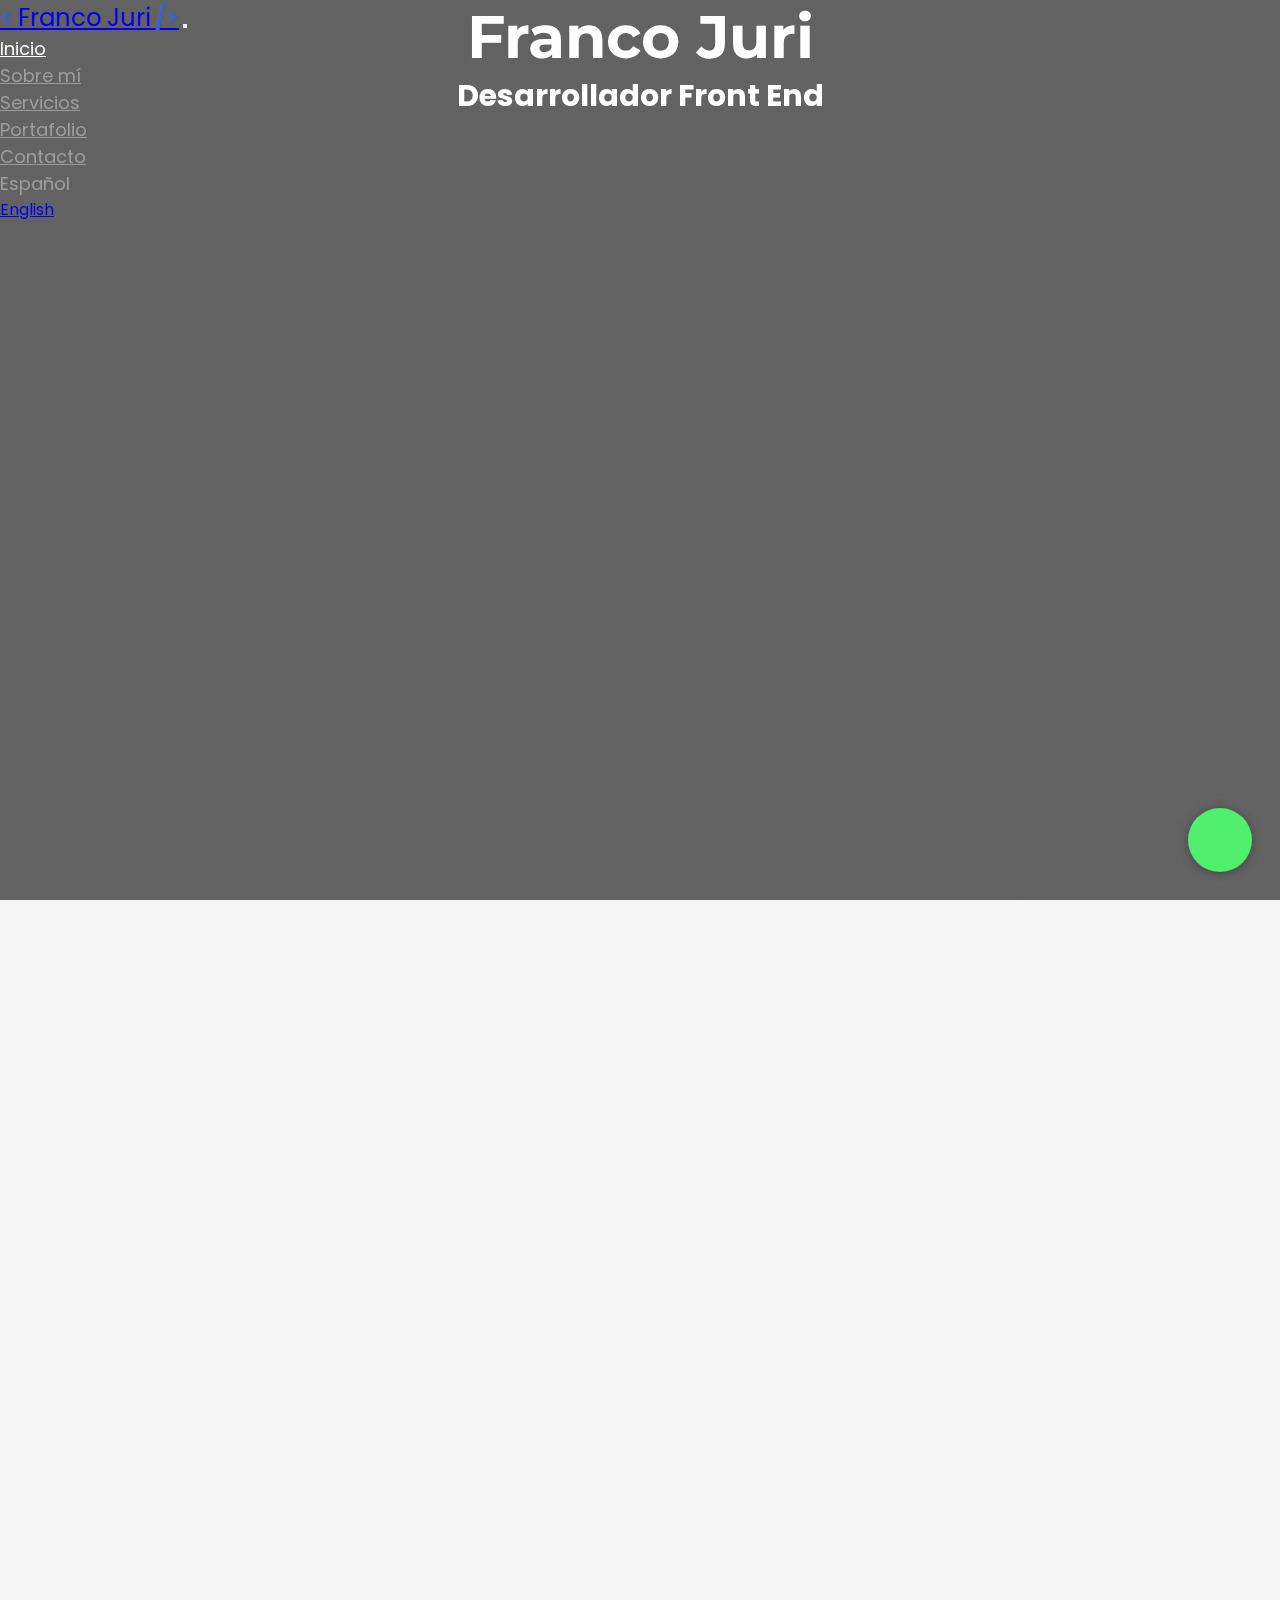
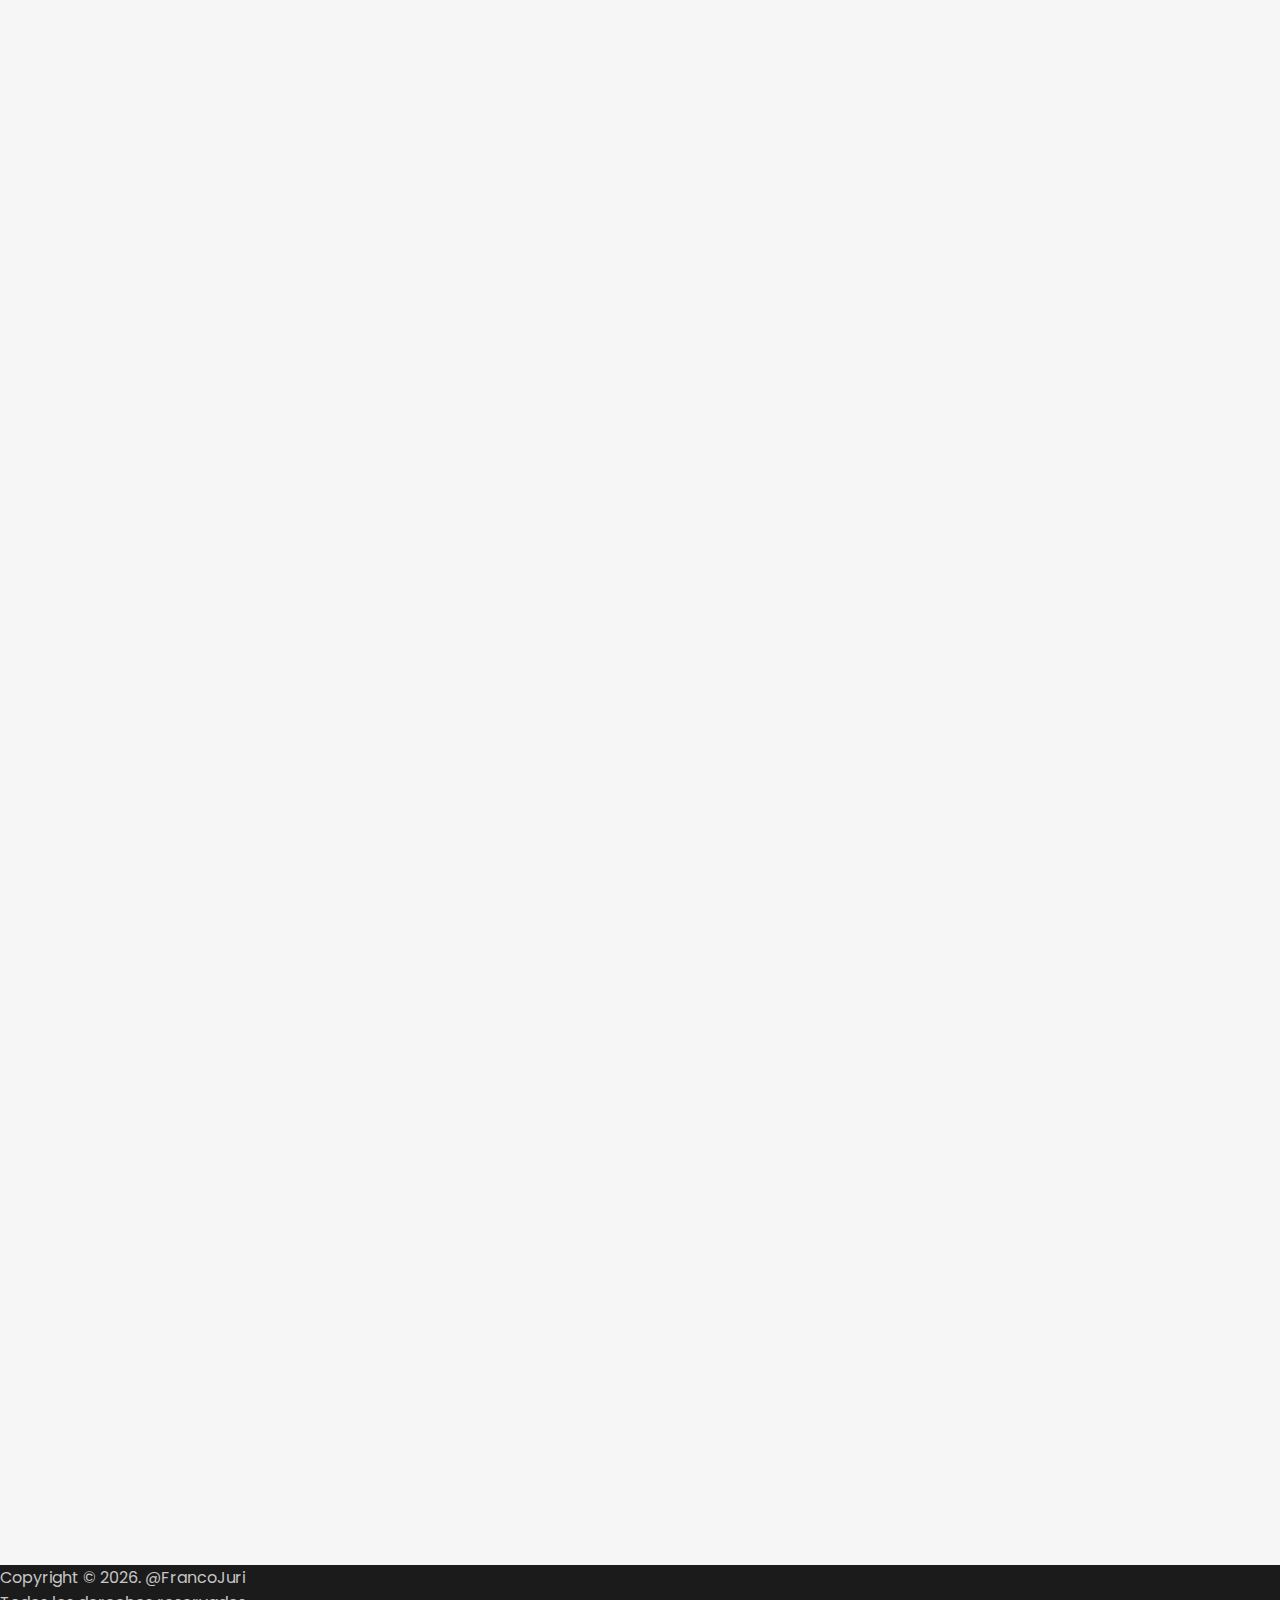
==== index.html @ 9f73cd5a "whatsapp-button added and responsive fixed" ====
<!DOCTYPE html>
<html lang="es">
<head>
    <meta charset="UTF-8">
    <meta http-equiv="X-UA-Compatible" content="IE=edge">
    <meta name="viewport" content="width=device-width, initial-scale=1.0">
    <meta name="description" content="Soy un desarrollador web actualmente disponible para trabajos como freelancer. Apoyo a diseñadores, empresas y emprendedores a dar vida a sus ideas.">
    <meta name="author" content="Franco Juri">
    <meta name="copyright" content="Copyright © 2022. Franco Juri">
    <meta property="og:description" content="Soy un desarrollador web actualmente disponible para trabajos como freelancer. Apoyo a diseñadores, empresas y emprendedores a dar vida a sus ideas.">
    <meta property="og:title" content="Franco Juri | Portafolio">
    <meta property="og:type" content="website">
    <meta property="og:image" content="./assets/images/web-image.jpg">
    <meta property="og:url" content="https://francojuri.github.io/">
    <title>Franco Juri | Portafolio</title>
    <script type="text/javascript" src="https://cdn.jsdelivr.net/npm/@emailjs/browser@3/dist/email.min.js"></script>
    <script type="text/javascript">
      emailjs.init('hNlKkEaOsvDT7BUJj')
    </script>
    <link href="https://cdn.jsdelivr.net/npm/bootstrap@5.2.0-beta1/dist/css/bootstrap.min.css" rel="stylesheet" integrity="sha384-0evHe/X+R7YkIZDRvuzKMRqM+OrBnVFBL6DOitfPri4tjfHxaWutUpFmBp4vmVor" crossorigin="anonymous">
    <link href="https://unpkg.com/aos@2.3.1/dist/aos.css" rel="stylesheet">
    <link rel="stylesheet" href="./styles/styles.css">
    <link rel="preconnect" href="https://fonts.googleapis.com">
    <link rel="preconnect" href="https://fonts.gstatic.com" crossorigin>
    <link href="https://fonts.googleapis.com/css2?family=Karla:wght@200&family=Montserrat:wght@700&family=Nunito:wght@600&family=Poppins:wght@400;600&display=swap" rel="stylesheet">
    <script src="https://kit.fontawesome.com/aee12bea99.js" crossorigin="anonymous"></script>
    <link rel="shortcut icon" href="../assets/icons/favicon16.png" type="image/x-icon" sizes="16x16"/>
    <link rel="shortcut icon" href="../assets/icons/favicon32.png" type="image/x-icon" sizes="32x32"/>
</head>

<body class="scrollspy-example" data-bs-spy="scroll" data-bs-target=".navbar" data-bs-root-margin="0px 0px -40%">

  <a id="whatsapp-fixed-btn" href="https://wa.link/inrbh8" target="_blank">
    <i class="fab fa-whatsapp"></i>
  </a>
    
  <!-- Header -->
    
    <header id="home">

      <nav class="navbar navbar-expand-lg navbar-dark fixed-top">
        <div class="container navbar-container">
          <a class="navbar-brand poppins-font text-white" href="#home" data-aos="fade-down" data-aos-delay="0" data-aos-duration="500">Franco Juri</a>
          <button data-aos="fade-down" data-aos-duration="500" class="navbar-toggler" type="button" data-bs-toggle="collapse" data-bs-target="#navbarNavDropdown" aria-controls="navbarNavDropdown" aria-expanded="false" aria-label="Toggle navigation">
            <span class="navbar-toggler-icon"></span>
          </button>
          <div class="collapse navbar-collapse" id="navbarNavDropdown">
            <ul class="navbar-nav">
              <li class="nav-item" data-aos="fade-down" data-aos-delay="100" data-aos-duration="500">
                <a class="nav-link active" aria-current="page" href="#home">Inicio</a>
              </li>
              <li class="nav-item" data-aos="fade-down" data-aos-delay="200" data-aos-duration="500">
                <a class="nav-link" href="#about">Sobre mí</a>
              </li>
              <li class="nav-item" data-aos="fade-down" data-aos-delay="300" data-aos-duration="500"> 
                <a class="nav-link" href="#services">Servicios</a>
              </li>
              <li class="nav-item" data-aos="fade-down" data-aos-delay="400" data-aos-duration="500">
                <a class="nav-link" href="#portfolio">Portafolio</a>
              </li>
              <li class="nav-item" data-aos="fade-down" data-aos-delay="500" data-aos-duration="500">
                <a class="nav-link" href="#contact">Contacto</a>
              </li>
              <li class="nav-item dropdown poppins-font" data-aos="fade-down" data-aos-delay="600" data-aos-duration="500">
                <div class="nav-link dropdown-toggle dropdown-center" href="#" id="navbarDropdown" role="button" data-bs-toggle="dropdown" aria-expanded="false">
                  Español
                </div>
                <ul class="dropdown-menu" aria-labelledby="navbarDropdown">
                  <a href="/en/" class="dropdown-item pointer">English</a>
                </ul>
              </li>
            </ul>
          </div>
        </div>
      </nav>

      <div class="presentation d-flex flex-column justify-content-center align-items-center">
      
          <h1 class="mb-0" data-aos="zoom-in" data-aos-duration="800" data-aos-delay="200">Franco Juri</h1>
          <h2 data-aos="fade-up" data-aos-delay="400" data-aos-duration="800">Desarrollador Front End</h2>
          
      </div>

    </header>

    <!-- About Section -->

    <section id="about" class="container">

      <div class="about-me" data-aos="fade-up" data-aos-duration="800">
        <h2 class="montserrat-font text-center mx-auto mb-0">Sobre mí</h2>
        <p class="container poppins-font text-center mt-3 mb-2 mx-auto">Soy un desarrollador web actualmente disponible para trabajos como freelancer. Apoyo a diseñadores, empresas y emprendedores a dar vida a sus ideas.</p>
        <p class="container poppins-font text-center mx-auto mb-0">
          Estoy constantemente capacitándome y aprendiendo nuevas tecnologías de forma autodidacta con el objetivo de poder ayudarte a mejorar el rendimiento y la experiencia de usuario en tus aplicaciones web.
        </p>
      </div>
      
      <div class="my-skills mt-4 mx-auto">
        <h3 class="montserrat-font text-center mx-auto" data-aos="fade-up" data-aos-duration="800">Mis Habilidades</h3>
        <div class="skills-container mt-4">

          <div class="skills-item" data-aos="fade-up" data-aos-duration="800">
            <i class="fa fa-brands fa-html5" style="color: #e34f26;"></i>
            <span>HTML5</span>
          </div>
          
          <div class="skills-item" data-aos="fade-up" data-aos-duration="800">
            <i class="fab fa-brands fa-css3-alt" style="color: #1C88C7;"></i>
            <span>CSS</span>
          </div>

          <div class="skills-item" data-aos="fade-up" data-aos-duration="800">
            <img src="./assets/icons/javascript.svg" alt="JavaScript">
            <span>JavaScript</span>
          </div>

          <div class="skills-item" data-aos="fade-up" data-aos-duration="800">
            <i class="fab fa-brands fa-sass" style="color: #CE679A;"></i>
            <span>Sass</span>
          </div>

          <div class="skills-item" data-aos="fade-up" data-aos-duration="800">
            <i class="fab fa-brands fa-less" style="color: #003F71;"></i>
            <span>LESS</span>
          </div>

          <div class="skills-item" data-aos="fade-up" data-aos-duration="800"> 
            <i class="fab fa-brands fa-bootstrap" style="color: #673AB7;"></i>
            <span>Bootstrap</span>
          </div>

          <div class="skills-item" data-aos="fade-up" data-aos-duration="800"> 
            <i class="fab fa-brands fa-react" style="color: #61DBFB;"></i>
            <span>React</span>
          </div>

          <div class="skills-item" data-aos="fade-up" data-aos-duration="800">
            <img src="./assets/icons/redux.svg" alt="Redux">
            <span>Redux</span>
          </div>

          <div class="skills-item" data-aos="fade-up" data-aos-duration="800">
            <i class="fab fa-brands fa-git-alt" style="color: #F05030;"></i>
            <span>Git</span>
          </div>

        </div>
      </div>
      
    </section>

    <!-- Services -->

    <section id="services" class="container">
      <h2 class="montserrat-font text-center mx-auto mb-5" data-aos="fade-up" data-aos-duration="800">Servicios</h2>

      <div class="services-container">

        <div data-aos="fade-up" data-aos-duration="800">
          <div class="services-item h-100">
            <i class="fas fa-mobile-alt"></i>
            <h3>Diseño Web Adaptable</h3>
            <p>Su sitio web se mostrará correctamente en cualquier dispositivo, incluidas las computadoras de escritorio, tabletas y teléfonos móviles.</p>
          </div>
        </div>

        <div data-aos="fade-up" data-aos-duration="800">
          <div class="services-item h-100">
            <i class="fas fa-pencil-ruler"></i>
            <h3>Diseño Creativo</h3>
            <p>Un diseño web bueno y atractivo te ayuda a mantener a tus clientes potenciales en tu sitio, que es la cara digital de tu negocio.</p>
          </div>
        </div>

        <div data-aos="fade-up" data-aos-duration="800">
          <div class="services-item h-100">
            <i class="fas fa-code"></i>
            <h3>Desarrollo</h3>
            <p>Conozco la importancia del diseño web y te ayudaré a crear un sitio web que te encantará.</p>
          </div>
        </div>
        
        <div data-aos="fade-up" data-aos-duration="800">
          <div class="services-item h-100">
            <i class="fas fa-thumbs-up"></i>
            <h3>Integracion de Redes Sociales</h3>
            <p>Hay muchas redes sociales, y puedo ayudarte a promover tu presencia en ellas en tu sitio web.</p>
          </div>
        </div>

        <div data-aos="fade-up" data-aos-duration="800">
          <div class="services-item h-100">
            <i class="fas fa-tachometer-alt"></i>
            <h3>Rendimiento</h3>
            <p>Retener a los usuarios es crucial para mejorar las conversiones. Crearé sitios de alto rendimiento para ayudarte a atraer y retener a los usuarios.</p>
          </div>
        </div>

        <div data-aos="fade-up" data-aos-duration="800">
          <div class="services-item h-100">
            <i class="fas fa-crosshairs"></i>
            <h3>SEO</h3>
            <p>Optimizaré su sitio web con una estrategia inteligente de optimización de motores de búsqueda para generar clientes potenciales.</p>
          </div>
        </div>

      </div>

    </section>

    <!-- Portfolio -->

    <section id="portfolio" class="container">
      <h2 class="montserrat-font text-center mx-auto mb-5" data-aos="fade-up" data-aos-duration="800">Portafolio</h2>

      <div class="projects-container">

        <div class="project" data-aos="fade-up" data-aos-duration="800">

          <div class="project-info">
  
            <div class="d-flex flex-column gap-2">
              <h4 class="mb-0">Free Games</h4>
              <div class="d-flex gap-3 justify-content-lg-start align-items-lg-start justify-content-center align-items-center">
                <i class="fab fa-brands fa-react" style="color: #61DBFB;"></i>
                <img src="./assets/icons/javascript.svg" style="height: 30px; width: 30px;" alt="JavaScript">
                <i class="fa fa-brands fa-html5" style="color: #e34f26;"></i>
                <i class="fab fa-brands fa-css3-alt" style="color: #1C88C7;"></i>
                <i class="fab fa-brands fa-bootstrap" style="color: #673AB7;"></i>
              </div>
            </div>
  
            <p class="mb-0">Web app que muestra muchos juegos gratis usando la API de <a href="https://FreeToGame.com" target="_blank">FreeToGame.com</a>. Este sitio utiliza la autenticacion de Firebase.</p>
  
            <div class="d-flex gap-4">
              <a class="btn demo-btn" href="https://freegames.francojuri.com/" target="_blank">
                Ver la Web
              </a>
              <a class="repo-btn" href="https://github.com/FrancoJuri/react-FreeGamesApp" target="_blank">Repo</a>
            </div>
  
          </div>
  
          <img class="project-img free-games-img" src="" alt="Free Games">
  
        </div>

        <div class="project" data-aos="fade-up" data-aos-duration="800"> 
  
          <div class="project-info order-2">
  
            <div class="d-flex flex-column gap-2">
              <h4 class="mb-0">Gif Expert App</h4>
              <div class="d-flex gap-3 justify-content-lg-start align-items-lg-start justify-content-center align-items-center">
                <i class="fab fa-brands fa-react" style="color: #61DBFB;"></i>
                <img src="./assets/icons/javascript.svg" style="height: 30px; width: 30px;" alt="JavaScript">
                <i class="fa fa-brands fa-html5" style="color: #e34f26;"></i>
                <i class="fab fa-brands fa-css3-alt" style="color: #1C88C7;"></i>
              </div>
            </div>
  
            <p class="mb-0">Web app que muestra gifs según búsqueda utilizando la API de <a href="https://giphy.com/" target="_blank">Giphy.com</a>. Esta web cuenta con paginación y historial de búsqueda.</p>
  
            <div class="d-flex gap-4">
              <a class="btn demo-btn" href="https://gifexpert.francojuri.com/" target="_blank">
                Ver la Web
              </a>
              <a class="repo-btn" href="https://github.com/FrancoJuri/React-Gif-Expert-App" target="_blank">Repo</a>
            </div>
  
          </div>
  
          <img class="project-img gif-expert-app-generator-img" src="" alt="Gif Expert App">
  
        </div>
  
        <div class="project" data-aos="fade-up" data-aos-duration="800">
  
          <div class="project-info">
  
            <div class="d-flex flex-column gap-2">
              <h4 class="mb-0">Weather App</h4>
              <div class="d-flex gap-3 justify-content-lg-start align-items-lg-start justify-content-center align-items-center">
                <img src="./assets/icons/javascript.svg" style="height: 30px; width: 30px;" alt="JavaScript">
                <i class="fa fa-brands fa-html5" style="color: #e34f26;"></i>
                <i class="fab fa-brands fa-css3-alt" style="color: #1C88C7;"></i>
                <i class="fab fa-brands fa-bootstrap" style="color: #673AB7;"></i>
              </div>
            </div>
  
            <p class="mb-0">Web app que muestra el clima y sus características en tu ciudad. También puedes buscar el clima de otras ciudades.</p>
  
            <div class="d-flex gap-4">
              <a class="btn demo-btn" href="https://weather.francojuri.com/" target="_blank">
                Ver la Web
              </a>
              <a class="repo-btn" href="https://github.com/FrancoJuri/weather-app" target="_blank">Repo</a>
            </div>
  
          </div>
  
          <img class="project-img weather-app-img" src="" alt="Weather App">
  
        </div>
  
        <div class="project" data-aos="fade-up" data-aos-duration="800"> 
  
          <div class="project-info order-2">
  
            <div class="d-flex flex-column gap-2">
              <h4 class="mb-0">Todo App</h4>
              <div class="d-flex gap-3 justify-content-lg-start align-items-lg-start justify-content-center align-items-center">
                <i class="fab fa-brands fa-react" style="color: #61DBFB;"></i>
                <img src="./assets/icons/javascript.svg" style="height: 30px; width: 30px;" alt="JavaScript">
                <i class="fa fa-brands fa-html5" style="color: #e34f26;"></i>
                <i class="fab fa-brands fa-css3-alt" style="color: #1C88C7;"></i>
                <i class="fab fa-brands fa-bootstrap" style="color: #673AB7;"></i>
              </div>
            </div>
  
            <p class="mb-0">Web app útil para organizar tus tareas diariamente. Puedes ver tus tareas activas y completadas en esta web.</p>
  
            <div class="d-flex gap-4">
              <a class="btn demo-btn" href="https://todo.francojuri.com/" target="_blank">
                Ver la Web
              </a>
              <a class="repo-btn" href="https://github.com/FrancoJuri/react-todo-app" target="_blank">Repo</a>
            </div>
  
          </div>
  
          <img class="project-img todo-app-img" src="" alt="Todo App">
  
        </div>

      </div>

    </section>

    <div data-aos="fade-up" data-aos-duration="800" class="container more-projects-container mt-0 mt-lg-5">
      <a href="https://github.com/FrancoJuri?tab=repositories" target="_blank" class="p-3">
        Ver Todos los Proyectos en Github
      </a>
    </div>

    <!--CONTACT-->
    
    <section id="contact" class="container">

      <div data-aos="fade-up" data-aos-duration="800">
        <h2 class="montserrat-font text-center mx-auto mb-0">Contáctame</h2>
        <p class="poppins-font text-center mt-3 mx-auto mb-0">
          Siempre disponible para trabajos como freelancer para el proyecto adecuado.
        </p>
        <p class="poppins-font fw-bold text-center mx-auto mb-0 mt-1">
          ¡No dudes en contactarme!
        </p>
      </div>

      <div class="info-container mt-4">

        <a href="mailto:franco.developercontact@gmail.com" data-aos="fade-up" data-aos-duration="800">
          <div class="info-item">
            <i class="fas fa-paper-plane"></i>
            <h3>Contáctame</h3>
          </div>
        </a>

        <a href="https://www.linkedin.com/in/francojuri/" target="_blank" data-aos="fade-up" data-aos-duration="800">
          <div class="info-item">
            <i class="fab fa-linkedin"></i>
            <h3>LinkedIn</h3>
          </div>
        </a>

        <a href="https://github.com/FrancoJuri" target="_blank" data-aos="fade-up" data-aos-duration="800">
          <div class="info-item">
            <i class="fab fa-github"></i>
            <h3>Github</h3>
          </div>
        </a>

      </div>

    </section>

    <footer class="d-flex justify-content-center align-items-center py-4">
      <p class="container mb-0 text-center poppins-font">
        Copyright &copy; <span id="copyright-year"></span>. <a href="https://github.com/FrancoJuri" target="_blank">@FrancoJuri</a> 
        <br>
        Todos los derechos reservados
      </p>
    </footer>

    <script src="https://cdn.jsdelivr.net/npm/bootstrap@5.2.0-beta1/dist/js/bootstrap.bundle.min.js" integrity="sha384-pprn3073KE6tl6bjs2QrFaJGz5/SUsLqktiwsUTF55Jfv3qYSDhgCecCxMW52nD2" crossorigin="anonymous"></script>
    <script src="https://unpkg.com/aos@2.3.1/dist/aos.js"></script>
    <script>
      AOS.init({
        once: true,
      });
    </script>
    <script src="./js/app.js"></script>
</body>
</html>
---- styles/styles.css ----
* {
  margin: 0;
  padding: 0;
  box-sizing: border-box;
}

body {
  scroll-behavior: smooth;
  background-color: #f6f6f6;
}

html, body {
  font-size: 16px;
}

body::-webkit-scrollbar {
  width: 0.625rem;
  height: 0.5rem;
}

body::-webkit-scrollbar-thumb {
  background: #606060;
  border-radius: 0.5rem;
}

body::-webkit-scrollbar-thumb:hover {
  background: rgb(133, 133, 133);
}

#whatsapp-fixed-btn {
  display: flex;
  justify-content: center;
  align-items: center;
  position: fixed;
  font-size: 2.5em;
  width: 4rem;
  height: 4rem;
  right: 1.75rem;
  bottom: 1.75rem;
  border-radius: 50%;
  background-color: #50F06C;
  color: white;
  text-align: center;
  z-index: 100;
  box-shadow: 0px 1px 10px rgba(0, 0, 0, 0.3);
  text-decoration: none;
  transition: 0.25s;
}

#whatsapp-fixed-btn:hover {
  color: #50F06C;
  background-color: white;
}

.montserrat-font {
  font-family: "Montserrat", sans-serif;
}

.poppins-font {
  font-family: "Poppins", sans-serif;
}

.pointer {
  cursor: pointer;
}

header {
  min-height: 100vh;
  max-height: 100vh;
  position: relative;
  overflow: hidden;
  background-image: linear-gradient(rgba(0, 0, 0, 0.6), rgba(0, 0, 0, 0.6)), url("../assets/images/background-image.webp");
  background-size: cover;
  background-position: center;
  background-attachment: fixed;
}
header .presentation {
  width: 100%;
  height: 100%;
  top: 0;
  right: 0;
  position: absolute;
  text-align: center;
}
header .presentation h2 {
  color: white;
  font-family: "Poppins", sans-serif;
  font-size: 1.875rem;
}
header .presentation h1 {
  color: white;
  font-size: 3.75em;
  font-family: "Montserrat", sans-serif;
}

@keyframes fadeIn {
  from {
    opacity: 0.0000001;
  }
  to {
    opacity: 1;
  }
}
.navbar {
  transition: all 300ms;
}
.navbar .navbar-brand {
  font-size: 1.5em;
}
.navbar .navbar-brand::before {
  content: "< ";
  color: #4062bb;
  font-weight: bold;
}
.navbar .navbar-brand::after {
  content: " />";
  color: #4062bb;
  font-weight: bold;
}
.navbar .nav-link {
  color: #9d9d9d;
  font-family: "Poppins";
  font-weight: 400;
  font-size: 1.125em;
  transition: all 250ms;
}
.navbar .nav-link:hover {
  color: white;
}
.navbar .navbar-nav {
  gap: 0.75rem;
}
.navbar .navbar-collapse {
  justify-content: flex-end;
}
.navbar .active {
  color: white;
}
.navbar .dropdown-menu {
  --bs-dropdown-min-width: none;
  animation: fadeIn 250ms forwards;
}

section {
  padding-top: 5.95rem;
  padding-bottom: 5.95rem;
}
section h2 {
  font-size: 2.5em;
}

#about {
  padding-top: 5.625rem;
}
#about .about-me p {
  font-size: 1.125em;
  line-height: 2rem;
}
#about .about-me h2::after {
  content: "";
  display: block;
  width: 12.1875rem;
  height: 0.3125rem;
  background: #4062bb;
  margin: 0.625rem auto 1.25rem;
}
#about .my-skills h3 {
  font-size: 1.875em;
}
#about .my-skills .skills-container {
  display: flex;
  flex-wrap: wrap;
  gap: 1.5rem;
  justify-content: center;
  align-items: center;
}
#about .my-skills .skills-item {
  width: 12.5rem;
  display: flex;
  flex-direction: column;
  justify-content: center;
  align-items: center;
  gap: 1.25rem;
  padding: 2.125rem;
  background-color: #eaeaea;
}
#about .my-skills .skills-item span {
  font-size: 1.125em;
  font-family: "Poppins", sans-serif;
  font-weight: 600;
}
#about .my-skills .skills-item svg {
  font-size: 3.125em;
}

#services h2::after {
  content: "";
  display: block;
  width: 11.25rem;
  height: 0.3125rem;
  background: #4062bb;
  margin: 0.625rem auto 1.25rem;
}
#services .services-container {
  display: grid;
  grid-template-columns: repeat(3, 1fr);
  gap: 1.5rem;
}
#services .services-item {
  display: flex;
  flex-direction: column;
  justify-content: flex-start;
  align-items: center;
  border-bottom: 0.3125rem solid transparent;
  padding: 1.25rem;
  background-color: #eaeaea;
  transition: all 350ms ease;
}
#services .services-item:hover {
  border-bottom-color: #4062bb;
}
#services .services-item:hover svg {
  color: #4062bb;
}
#services .services-item svg {
  margin: 1.25rem 0rem;
  font-size: 3.125rem;
  transition: all 350ms ease;
}
#services .services-item h3 {
  font-size: 1.375rem;
  font-family: "Poppins", sans-serif;
  font-weight: 600;
  text-align: center;
  margin-bottom: 0.9375rem;
}
#services .services-item p {
  font-family: "Poppins", sans-serif;
  font-size: 1.125em;
  margin-bottom: 0;
  text-align: center;
}

#portfolio h2::after {
  content: "";
  display: block;
  width: 11.5625rem;
  height: 0.3125rem;
  background: #4062bb;
  margin: 0.625rem auto 1.25rem;
}
#portfolio .projects-container {
  display: flex;
  flex-direction: column;
  gap: 11.25rem;
}
#portfolio .project {
  display: flex;
  flex-flow: row nowrap;
  gap: 5rem;
}
#portfolio .project .project-img {
  width: 60%;
  height: auto;
  border-radius: 0.75rem;
  box-shadow: 0 13px 27px -5px hsla(240deg, 30%, 28%, 0.25), 0 8px 16px -8px hsla(0deg, 0%, 0%, 0.3), 0 -6px 16px -6px hsla(0deg, 0%, 0%, 0.03);
  order: 1;
}
#portfolio .project-info {
  display: flex;
  flex-direction: column;
  justify-content: flex-start;
  align-items: flex-start;
  gap: 1.25rem;
  width: 40%;
}
#portfolio .project-info h4 {
  font-family: "Poppins", sans-serif;
  font-weight: 600;
  font-size: 1.875em;
}
#portfolio .project-info p {
  font-family: "Poppins", sans-serif;
  font-size: 1.125em;
}
#portfolio .project-info p a {
  color: rgb(33, 37, 41);
}
#portfolio .project-info svg {
  font-size: 2rem;
}
#portfolio .demo-btn {
  border-radius: 0px;
  border: 2px solid #4062bb;
  font-family: "Poppins", sans-serif;
  transition: all 200ms !important;
  color: #4062bb;
  font-weight: 600;
}
#portfolio .demo-btn:hover {
  background: #4062bb;
  color: white;
}
#portfolio .repo-btn {
  font-family: "Poppins", sans-serif;
  color: #4062bb;
  font-weight: 600;
  border: none;
  background-color: transparent;
  text-decoration: none;
  display: flex;
  align-items: center;
}

.more-projects-container {
  display: flex;
  justify-content: center;
  align-items: center;
}
.more-projects-container a {
  text-decoration: none;
  text-align: center;
  font-size: 1.5rem;
  background-color: #f6f6f6;
  border-radius: 0px;
  border: 2px solid #4062bb;
  font-family: "Poppins", sans-serif;
  transition: all 200ms !important;
  color: #4062bb;
  font-weight: 600;
}
.more-projects-container a:hover {
  background: #4062bb;
  color: white;
}

#contact {
  padding-bottom: 5.625rem;
}
#contact h2::after {
  content: "";
  display: block;
  width: 15.125rem;
  height: 0.3125rem;
  background: #4062bb;
  margin: 0.625rem auto 1.25rem;
}
#contact p {
  font-size: 1.25em;
  line-height: 1.875rem;
}
#contact a {
  text-decoration: none;
  color: rgb(33, 37, 41);
}
#contact .info-container {
  display: grid;
  justify-content: center;
  align-items: center;
  grid-template-columns: repeat(3, 1fr);
  gap: 1.5rem;
}
#contact .info-item {
  display: flex;
  flex-direction: column;
  justify-content: flex-start;
  align-items: center;
  border-bottom: 0.3125rem solid transparent;
  padding: 3.125rem;
  background-color: #eaeaea;
  transition: all 350ms ease;
}
#contact .info-item:hover {
  border-bottom-color: #4062bb;
}
#contact .info-item:hover svg {
  color: #4062bb;
}
#contact .info-item svg {
  margin: 1.25rem 0rem;
  font-size: 3.125rem;
  transition: all 350ms ease;
}
#contact .info-item h3 {
  font-size: 1.5rem;
  font-family: "Poppins", sans-serif;
  font-weight: 600;
  text-align: center;
  margin-bottom: 0.9375rem;
}

footer {
  background-color: #1B1B1B;
}
footer a {
  text-decoration: none;
  color: #c6c6c6;
}
footer a:hover {
  color: white;
}
footer p {
  font-size: 1em;
  color: #c6c6c6;
}

@media only screen and (max-width: 1200px) {
  #about .my-skills {
    width: 100%;
  }

  #services .services-container {
    grid-template-columns: repeat(2, 1fr);
  }
  #services .services-item h3 {
    font-size: 1.25rem;
  }
}
@media only screen and (max-width: 992px) {
  #portfolio .project {
    justify-content: center;
    align-items: center;
    flex-direction: column;
    gap: 2.5rem;
  }
  #portfolio .project .project-img {
    width: 100%;
  }
  #portfolio .project-info {
    justify-content: center;
    align-items: center;
    width: 100%;
    order: 2;
  }
  #portfolio .project-info h4 {
    text-align: center;
  }
  #portfolio .project-info p {
    text-align: center;
  }

  #contact .info-container {
    grid-template-columns: 1fr;
  }
}
@media only screen and (max-width: 767px) {
  #services .services-container {
    grid-template-columns: 1fr;
  }

  #portfolio .project .project-img {
    width: 15.625rem;
    height: 31.25rem;
    box-shadow: none;
  }
}
@media only screen and (max-width: 600px) {
  header .presentation h1 {
    font-size: 3.125em;
  }
  header .presentation h2 {
    font-size: 1.5em;
  }
}
@media only screen and (max-width: 475px) {
  section h2 {
    font-size: 2.25em;
  }

  #about .about-me h2::after {
    content: "";
    display: block;
    width: 11.25rem;
    height: 0.3125rem;
    background: #4062bb;
    margin: 0.625rem auto 1.25rem;
  }
  #about .my-skills h3 {
    font-size: 1.75em;
  }

  #services h2::after {
    content: "";
    display: block;
    width: 10rem;
    height: 0.3125rem;
    background: #4062bb;
    margin: 0.625rem auto 1.25rem;
  }

  #portfolio h2::after {
    content: "";
    display: block;
    width: 10.3125rem;
    height: 0.3125rem;
    background: #4062bb;
    margin: 0.625rem auto 1.25rem;
  }

  #contact h2::after {
    content: "";
    display: block;
    width: 13.625rem;
    height: 0.3125rem;
    background: #4062bb;
    margin: 0.625rem auto 1.25rem;
  }

  #whatsapp-fixed-btn {
    right: 1rem;
    bottom: 1rem;
    width: 3.75rem;
    height: 3.75rem;
  }

  html, body {
    font-size: 14px;
  }

  #contact p {
    font-size: 1.15rem;
  }
}
@media only screen and (max-width: 400px) {
  header .presentation h1 {
    font-size: 2.75em;
  }
  header .presentation h2 {
    font-size: 1.375em;
  }
}
@media only screen and (max-width: 340px) {
  section h2 {
    font-size: 1.875em;
  }

  #portfolio .project-info h4 {
    font-size: 1.5em;
  }

  #about .about-me h2::after {
    content: "";
    display: block;
    width: 9.375rem;
    height: 0.3125rem;
    background: #4062bb;
    margin: 0.625rem auto 1.25rem;
  }
  #about .my-skills h3 {
    font-size: 1.5em;
  }

  #services h2::after {
    content: "";
    display: block;
    width: 8.375rem;
    height: 0.3125rem;
    background: #4062bb;
    margin: 0.625rem auto 1.25rem;
  }

  #portfolio h2::after {
    content: "";
    display: block;
    width: 8.5rem;
    height: 0.3125rem;
    background: #4062bb;
    margin: 0.625rem auto 1.25rem;
  }

  #contact h2::after {
    content: "";
    display: block;
    width: 11.25rem;
    height: 0.3125rem;
    background: #4062bb;
    margin: 0.625rem auto 1.25rem;
  }

  .navbar .navbar-brand {
    font-size: 1.25em;
  }
}
@media only screen and (max-width: 303px) {
  header .presentation h1 {
    font-size: 2.375em;
  }
  header .presentation h2 {
    font-size: 1.25em;
  }

  #contact .info-item {
    padding: 2.25rem;
  }

  #portfolio .project .project-img {
    width: 13.125rem;
    height: 28.75rem;
  }
}

/*# sourceMappingURL=styles.css.map */
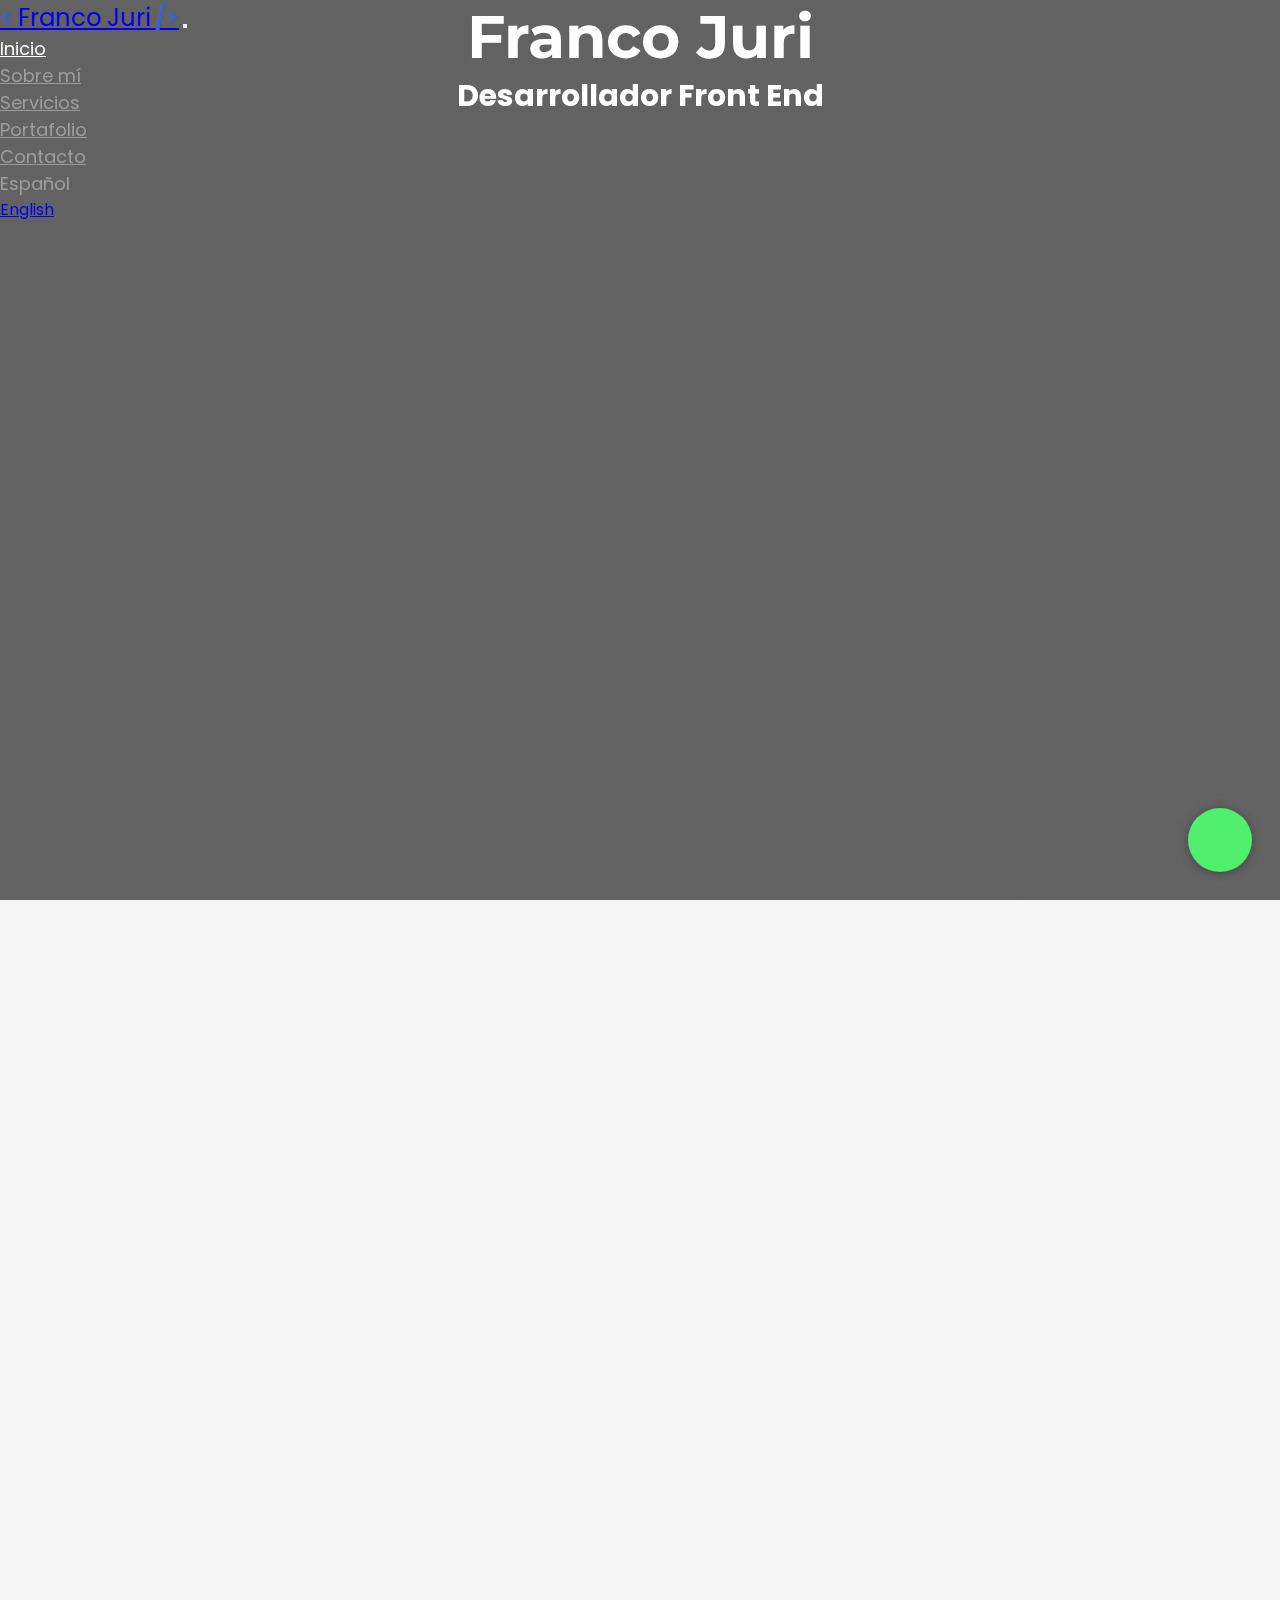
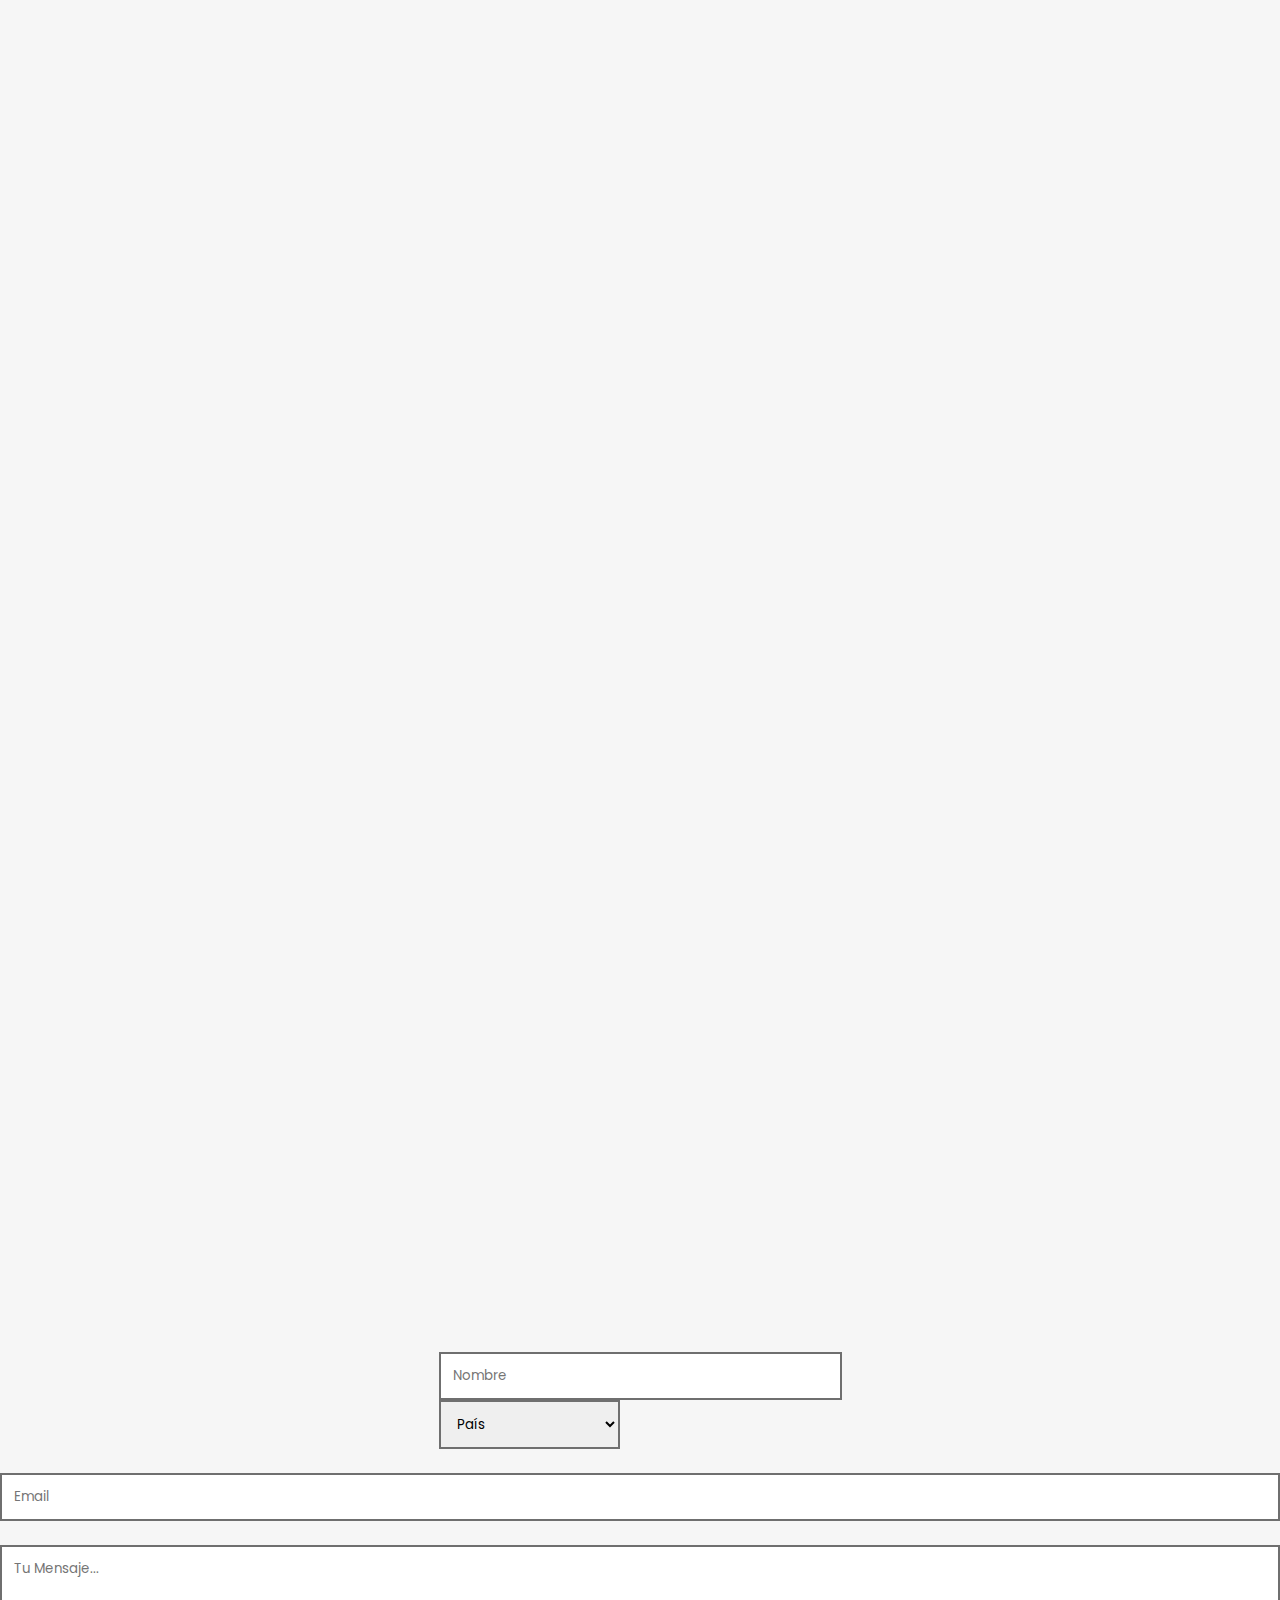
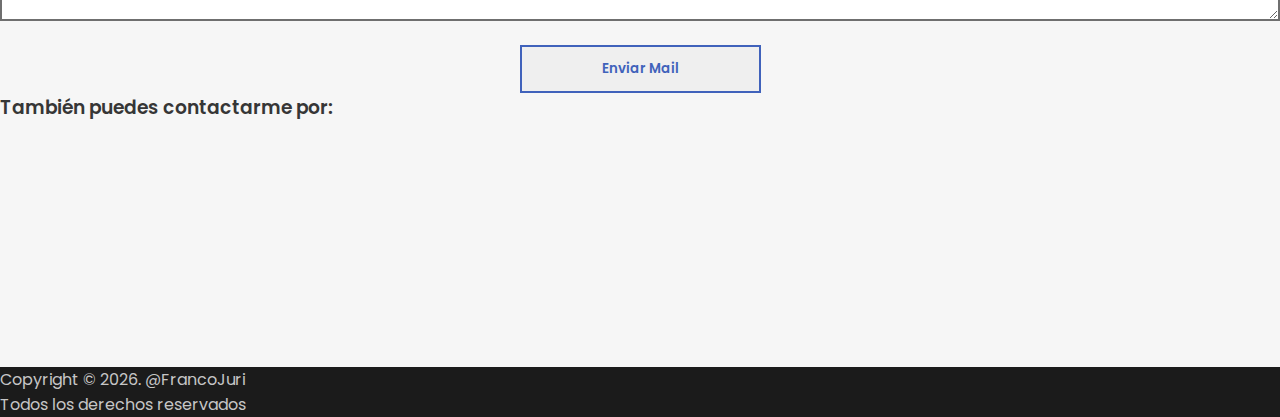
==== commit aa1e696b: "contact form added" ====
--- a/index.html
+++ b/index.html
@@ -357,12 +357,33 @@
         </p>
       </div>
 
+      <form class="contact-form m-auto mt-4 col-lg-8 col-12">
+
+        <div class="w-100 d-flex justify-content-between gap-3">
+          <input type="text" placeholder="Nombre" name="from_name" required>
+          <select name="country" required>
+            <option value="" selected disabled hidden>País</option>
+            <option>Argentina</option>
+            <option>Otro</option>
+          </select>
+        </div>
+      
+        <input type="email" placeholder="Email"  name="email_id" required>
+      
+        <textarea placeholder="Tu Mensaje..." name="message" required></textarea>
+      
+        <input class="btn" type="submit" value="Enviar Mail">
+
+      </form>
+      
+      <h3 class="text-center poppins-font container mt-5 mb-5">También puedes contactarme por:</h3>
+
       <div class="info-container mt-4">
 
-        <a href="mailto:franco.developercontact@gmail.com" data-aos="fade-up" data-aos-duration="800">
+        <a href="https://wa.link/inrbh8" target="_blank" data-aos="fade-up" data-aos-duration="800">
           <div class="info-item">
-            <i class="fas fa-paper-plane"></i>
-            <h3>Contáctame</h3>
+            <i class="fab fa-whatsapp"></i>
+            <h3>WhatsApp</h3>
           </div>
         </a>
 
@@ -391,6 +412,8 @@
         Todos los derechos reservados
       </p>
     </footer>
+
+    <div class="alerts-container"></div>
 
     <script src="https://cdn.jsdelivr.net/npm/bootstrap@5.2.0-beta1/dist/js/bootstrap.bundle.min.js" integrity="sha384-pprn3073KE6tl6bjs2QrFaJGz5/SUsLqktiwsUTF55Jfv3qYSDhgCecCxMW52nD2" crossorigin="anonymous"></script>
     <script src="https://unpkg.com/aos@2.3.1/dist/aos.js"></script>
--- a/styles/styles.css
+++ b/styles/styles.css
@@ -345,6 +345,10 @@
   background: #4062bb;
   margin: 0.625rem auto 1.25rem;
 }
+#contact h3 {
+  font-weight: 600;
+  color: #363636;
+}
 #contact p {
   font-size: 1.25em;
   line-height: 1.875rem;
@@ -388,6 +392,45 @@
   text-align: center;
   margin-bottom: 0.9375rem;
 }
+#contact .contact-form {
+  margin-top: 2rem;
+  display: flex;
+  flex-direction: column;
+  justify-content: center;
+  align-items: center;
+  gap: 1.5rem;
+}
+#contact .contact-form div input {
+  width: 55%;
+}
+#contact .contact-form div select {
+  width: 45%;
+}
+#contact .contact-form input[type=text], #contact .contact-form input[type=email], #contact .contact-form textarea, #contact .contact-form select {
+  width: 100%;
+  outline: none;
+  border: 2px solid rgb(111, 111, 111);
+  padding: 0.75rem;
+  font-family: "Poppins", sans-serif;
+  transition: all 0.25s;
+}
+#contact .contact-form textarea {
+  min-height: 4.75rem;
+  max-height: 50vh;
+}
+#contact .contact-form input[type=submit] {
+  border-radius: 0px;
+  border: 2px solid #4062bb;
+  font-family: "Poppins", sans-serif;
+  transition: all 200ms !important;
+  color: #4062bb;
+  font-weight: 600;
+  padding: 0.75rem 5rem;
+}
+#contact .contact-form input[type=submit]:hover {
+  background: #4062bb;
+  color: white;
+}
 
 footer {
   background-color: #1B1B1B;
@@ -404,6 +447,45 @@
   color: #c6c6c6;
 }
 
+.alerts-container {
+  display: flex;
+  flex-flow: row wrap;
+  position: fixed;
+  bottom: 0;
+  width: 100%;
+}
+
+.alert {
+  animation: animation-alert 400ms ease;
+  width: 100%;
+  border-radius: 0px;
+  padding-top: 1.25rem;
+  padding-bottom: 0.3125rem;
+  transition: all 300ms;
+  margin-bottom: 0;
+  z-index: 1000;
+}
+
+@keyframes animation-alert {
+  from {
+    transform: translateY(5rem);
+  }
+  to {
+    transform: translateY(0px);
+  }
+}
+.animation-eliminate-alert {
+  animation: animation-eliminate-alert 400ms forwards;
+}
+
+@keyframes animation-eliminate-alert {
+  from {
+    transform: translateY(0px);
+  }
+  to {
+    transform: translateY(5rem);
+  }
+}
 @media only screen and (max-width: 1200px) {
   #about .my-skills {
     width: 100%;
@@ -528,6 +610,13 @@
   header .presentation h2 {
     font-size: 1.375em;
   }
+
+  #contact .contact-form div input {
+    width: 50%;
+  }
+  #contact .contact-form div select {
+    width: 60%;
+  }
 }
 @media only screen and (max-width: 340px) {
   section h2 {
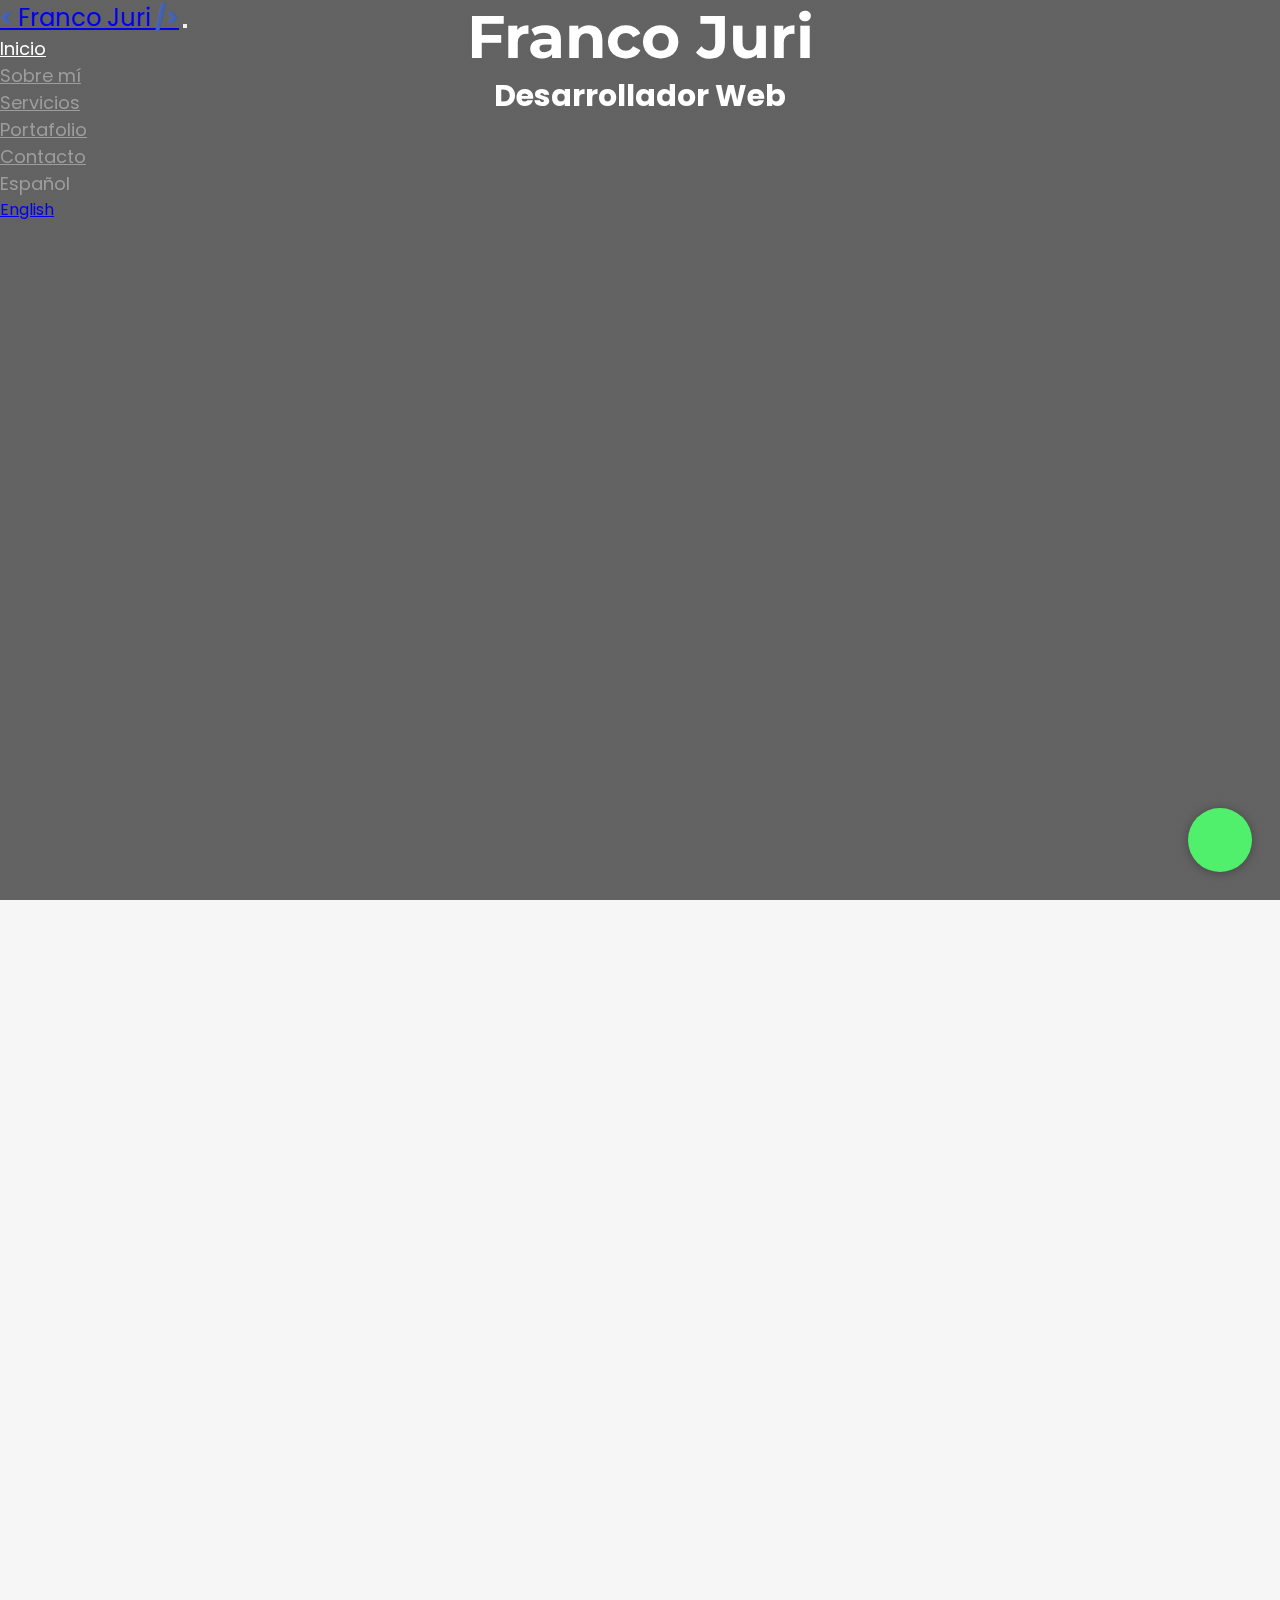
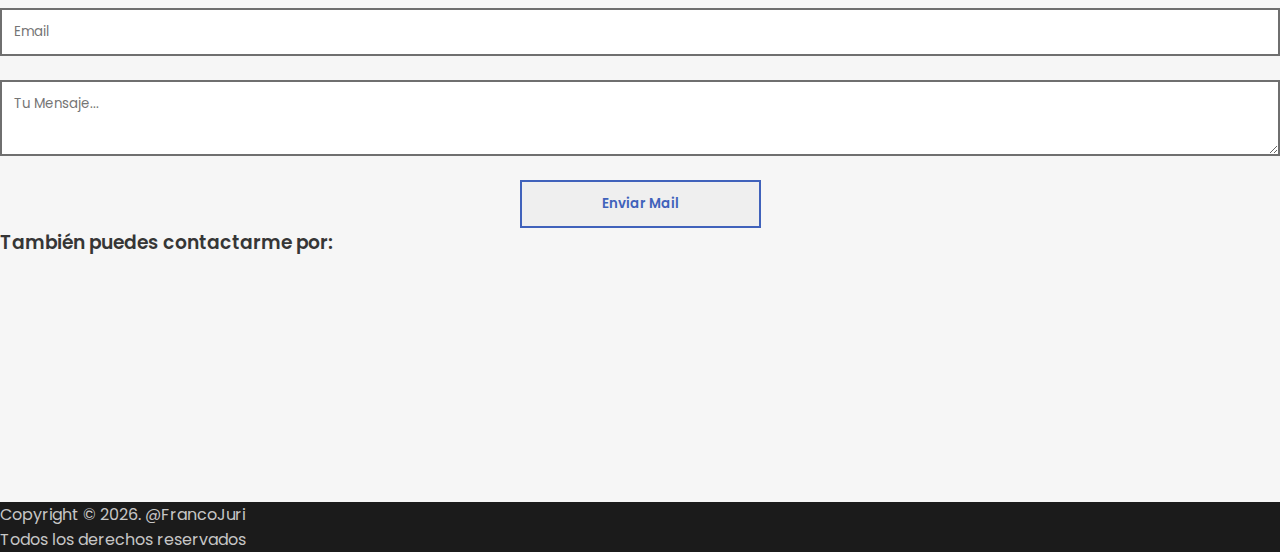
==== commit 2b88ed69: "some texts changed" ====
--- a/index.html
+++ b/index.html
@@ -77,7 +77,7 @@
       <div class="presentation d-flex flex-column justify-content-center align-items-center">
       
           <h1 class="mb-0" data-aos="zoom-in" data-aos-duration="800" data-aos-delay="200">Franco Juri</h1>
-          <h2 data-aos="fade-up" data-aos-delay="400" data-aos-duration="800">Desarrollador Front End</h2>
+          <h2 data-aos="fade-up" data-aos-delay="400" data-aos-duration="800">Desarrollador Web</h2>
           
       </div>
 
@@ -160,7 +160,7 @@
           <div class="services-item h-100">
             <i class="fas fa-mobile-alt"></i>
             <h3>Diseño Web Adaptable</h3>
-            <p>Su sitio web se mostrará correctamente en cualquier dispositivo, incluidas las computadoras de escritorio, tabletas y teléfonos móviles.</p>
+            <p>Tu sitio web se mostrará correctamente en cualquier dispositivo, incluidas las computadoras de escritorio, tablets y teléfonos móviles.</p>
           </div>
         </div>
 
@@ -168,31 +168,31 @@
           <div class="services-item h-100">
             <i class="fas fa-pencil-ruler"></i>
             <h3>Diseño Creativo</h3>
-            <p>Un diseño web bueno y atractivo te ayuda a mantener a tus clientes potenciales en tu sitio, que es la cara digital de tu negocio.</p>
-          </div>
-        </div>
-
-        <div data-aos="fade-up" data-aos-duration="800">
-          <div class="services-item h-100">
-            <i class="fas fa-code"></i>
-            <h3>Desarrollo</h3>
-            <p>Conozco la importancia del diseño web y te ayudaré a crear un sitio web que te encantará.</p>
+            <p>Tu sitio web es la cara digital de tu negocio, por lo que un diseño web bueno y atractivo te ayudará a dar la mejor impresión y obtener más clientes potenciales.</p>
+          </div>
+        </div>
+
+        <div data-aos="fade-up" data-aos-duration="800">
+          <div class="services-item h-100">
+            <i class="fas fa-server"></i>
+            <h3>Hosting</h3>
+            <p>Al contratar mis servicios, alojaré tu web en el hosting más rápido durante un año completamente gratis!</p>
           </div>
         </div>
         
         <div data-aos="fade-up" data-aos-duration="800">
           <div class="services-item h-100">
-            <i class="fas fa-thumbs-up"></i>
-            <h3>Integracion de Redes Sociales</h3>
-            <p>Hay muchas redes sociales, y puedo ayudarte a promover tu presencia en ellas en tu sitio web.</p>
-          </div>
-        </div>
-
-        <div data-aos="fade-up" data-aos-duration="800">
-          <div class="services-item h-100">
-            <i class="fas fa-tachometer-alt"></i>
-            <h3>Rendimiento</h3>
-            <p>Retener a los usuarios es crucial para mejorar las conversiones. Crearé sitios de alto rendimiento para ayudarte a atraer y retener a los usuarios.</p>
+            <i class="fas fa-globe"></i>
+            <h3>Dominio</h3>
+            <p>Un buen nombre de dominio ayuda a recordar tu marca y encontrarte de manera intuitiva y natural. Te daré un dominio por 1 año totalmente gratis!</p>
+          </div>
+        </div>
+
+        <div data-aos="fade-up" data-aos-duration="800">
+          <div class="services-item h-100">
+            <i class="fas fa-wrench"></i>
+            <h3>Mantenimiento Web</h3>
+            <p>Realizaré todas las modificaciones que quieras a tu sitio web y lo mantendré funcionando sin errores para atraer y retener más clientes potenciales.</p>
           </div>
         </div>
 
@@ -200,7 +200,7 @@
           <div class="services-item h-100">
             <i class="fas fa-crosshairs"></i>
             <h3>SEO</h3>
-            <p>Optimizaré su sitio web con una estrategia inteligente de optimización de motores de búsqueda para generar clientes potenciales.</p>
+            <p>Optimizaré tu sitio web con una estrategia inteligente de optimización de motores de búsqueda para que tu negocio aparezca en el primer lugar de Google.</p>
           </div>
         </div>
 
@@ -230,7 +230,7 @@
               </div>
             </div>
   
-            <p class="mb-0">Web app que muestra muchos juegos gratis usando la API de <a href="https://FreeToGame.com" target="_blank">FreeToGame.com</a>. Este sitio utiliza la autenticacion de Firebase.</p>
+            <p class="mb-0">En este sitio web puedes encontrar muchos juegos gratis usando la API de <a href="https://FreeToGame.com" target="_blank">FreeToGame.com</a>. También puedes crear un usuario y modificarlo utilizando la autenticación de Firebase.</p>
   
             <div class="d-flex gap-4">
               <a class="btn demo-btn" href="https://freegames.francojuri.com/" target="_blank">
@@ -259,7 +259,7 @@
               </div>
             </div>
   
-            <p class="mb-0">Web app que muestra gifs según búsqueda utilizando la API de <a href="https://giphy.com/" target="_blank">Giphy.com</a>. Esta web cuenta con paginación y historial de búsqueda.</p>
+            <p class="mb-0">Aquí podrás buscar varios Gifs utilizando la API de <a href="https://giphy.com/" target="_blank">Giphy.com</a>. Este sitio cuenta con una paginación y un historial de búsqueda.</p>
   
             <div class="d-flex gap-4">
               <a class="btn demo-btn" href="https://gifexpert.francojuri.com/" target="_blank">
@@ -288,7 +288,7 @@
               </div>
             </div>
   
-            <p class="mb-0">Web app que muestra el clima y sus características en tu ciudad. También puedes buscar el clima de otras ciudades.</p>
+            <p class="mb-0">Con este sitio podrás ver el clima y todas sus características en tu ciudad en todo momento. También puedes buscar el clima de cualquier otra ciudad del mundo.</p>
   
             <div class="d-flex gap-4">
               <a class="btn demo-btn" href="https://weather.francojuri.com/" target="_blank">
@@ -318,7 +318,7 @@
               </div>
             </div>
   
-            <p class="mb-0">Web app útil para organizar tus tareas diariamente. Puedes ver tus tareas activas y completadas en esta web.</p>
+            <p class="mb-0">Con esta aplicación web podrás organizar todas tus tareas diariamente. Puedes clasificar cada una de ellas en activas y completadas y administrarlas como tu quieras.</p>
   
             <div class="d-flex gap-4">
               <a class="btn demo-btn" href="https://todo.francojuri.com/" target="_blank">
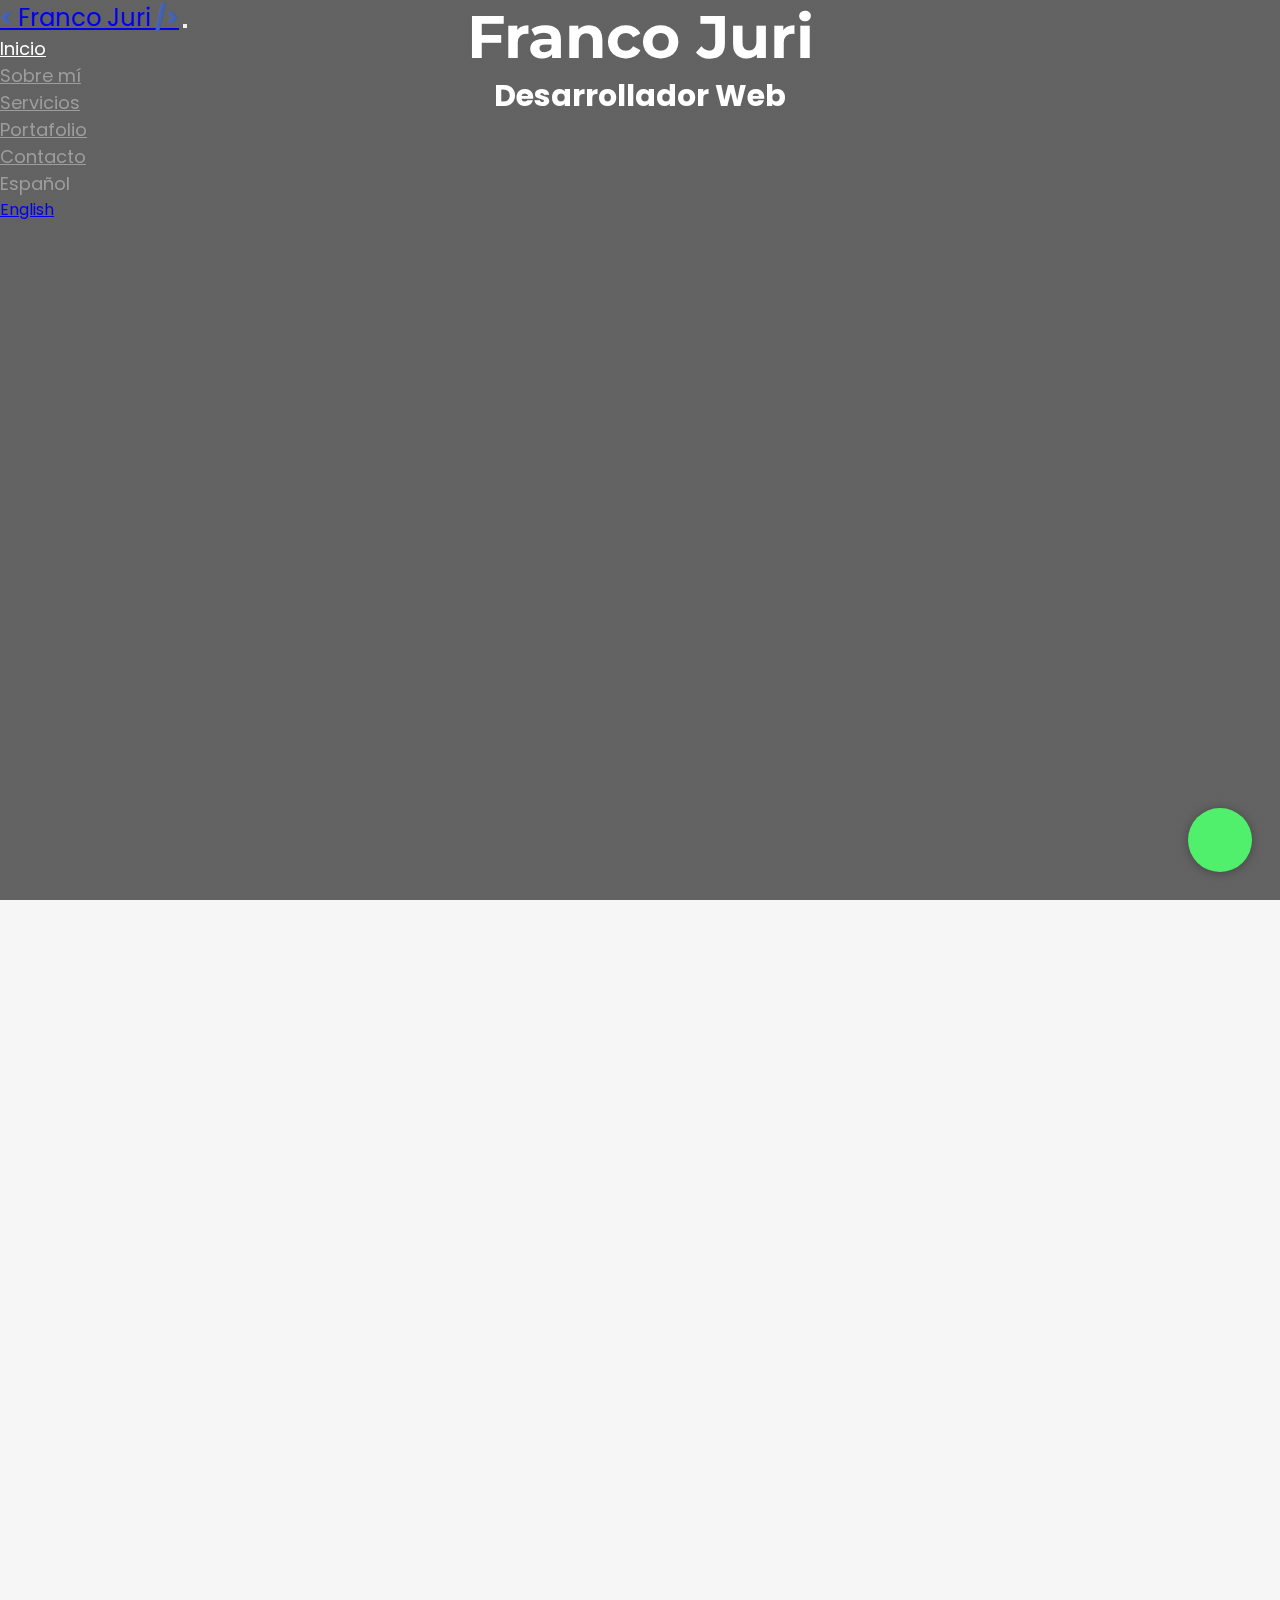
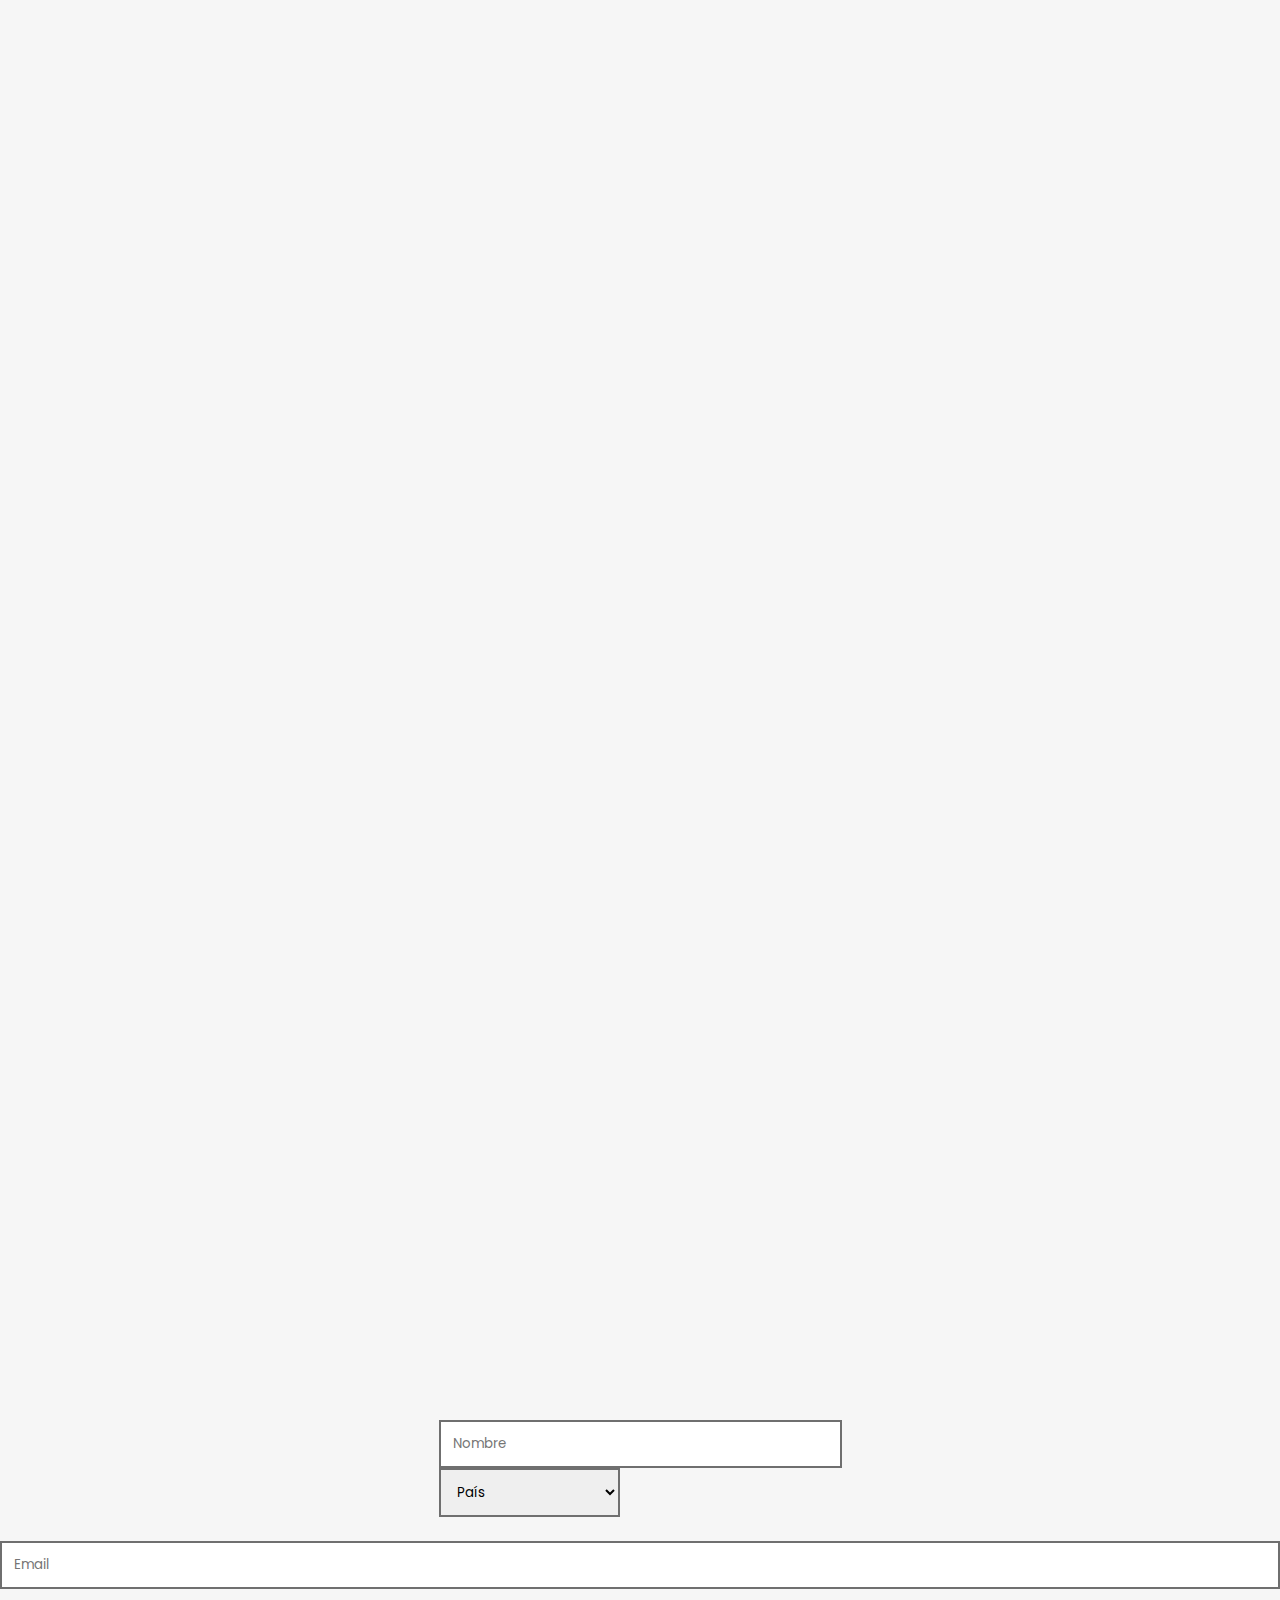
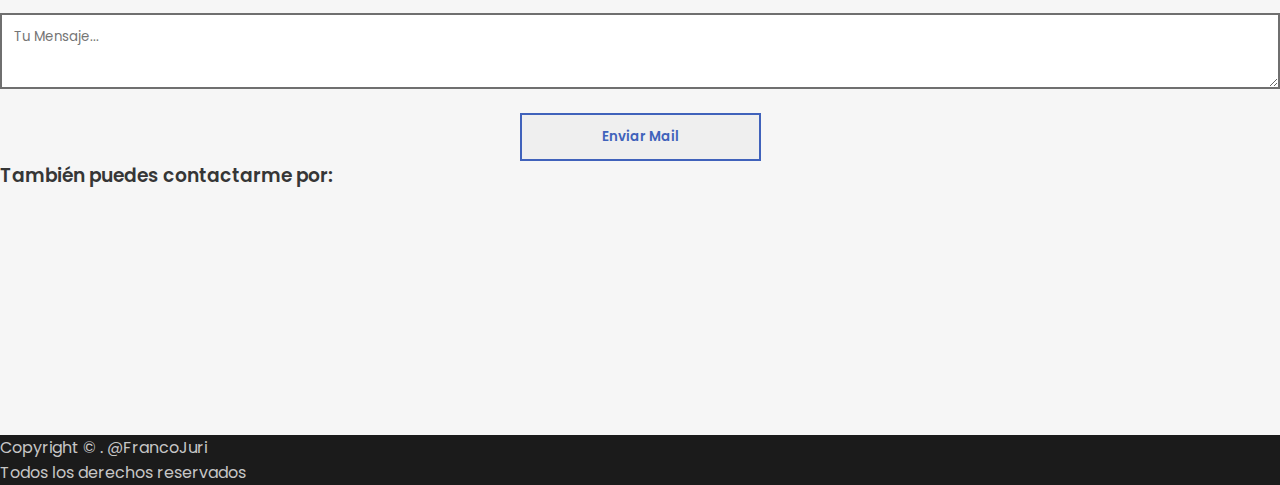
==== commit 43a509f2: "Merge branch 'main' of https://github.com/FrancoJuri/FrancoJuri.github.io" ====
--- a/index.html
+++ b/index.html
@@ -30,7 +30,7 @@
 
 <body class="scrollspy-example" data-bs-spy="scroll" data-bs-target=".navbar" data-bs-root-margin="0px 0px -40%">
 
-  <a id="whatsapp-fixed-btn" href="https://wa.link/inrbh8" target="_blank">
+  <a id="whatsapp-fixed-btn" href="https://wa.link/ncqqpj" target="_blank">
     <i class="fab fa-whatsapp"></i>
   </a>
     
@@ -89,9 +89,9 @@
 
       <div class="about-me" data-aos="fade-up" data-aos-duration="800">
         <h2 class="montserrat-font text-center mx-auto mb-0">Sobre mí</h2>
-        <p class="container poppins-font text-center mt-3 mb-2 mx-auto">Soy un desarrollador web actualmente disponible para trabajos como freelancer. Apoyo a diseñadores, empresas y emprendedores a dar vida a sus ideas.</p>
+        <p class="container poppins-font text-center mt-3 mb-2 mx-auto">Soy un desarrollador web actualmente disponible para trabajos como freelancer. Ayudo a diseñadores, empresas y emprendedores a dar vida a sus ideas.</p>
         <p class="container poppins-font text-center mx-auto mb-0">
-          Estoy constantemente capacitándome y aprendiendo nuevas tecnologías de forma autodidacta con el objetivo de poder ayudarte a mejorar el rendimiento y la experiencia de usuario en tus aplicaciones web.
+          Estoy constantemente capacitándome y aprendiendo nuevas tecnologías de forma autodidacta con el objetivo de poder ayudarte a crecer tu negocio e impulsar tu presencia en internet creando un sitio web excepcional.
         </p>
       </div>
       
@@ -144,6 +144,16 @@
             <span>Git</span>
           </div>
 
+          <div class="skills-item" data-aos="fade-up" data-aos-duration="800">
+            <i class="fab fa-brands fa-wordpress" style="color: #21759b;"></i>
+            <span>WordPress</span>
+          </div>
+
+          <div class="skills-item" data-aos="fade-up" data-aos-duration="800">
+            <i class="fab fa-brands fa-elementor" style="color: #92003B;"></i>
+            <span>Elementor</span>
+          </div>
+
         </div>
       </div>
       
@@ -215,11 +225,37 @@
 
       <div class="projects-container">
 
+        <div class="project" data-aos="fade-up" data-aos-duration="800"> 
+  
+          <div class="project-info">
+  
+            <div class="d-flex flex-column gap-3">
+              <h4 class="mb-0">Palmerus.es</h4>
+              <div class="d-flex gap-3 justify-content-lg-start align-items-lg-start justify-content-center align-items-center">
+                <i class="fab fa-brands fa-wordpress" style="color: #21759b;"></i>
+                <i class="fab fa-brands fa-elementor" style="color: #92003B;"></i>
+              </div>
+            </div>
+  
+            <p class="mb-0">Trabajo Realizado para Palmerus, un períodico digital de La Palma, España. La web es un blog de noticias en el que se pueden subir publicaciones y mostrarlas en base a distintas categorías.</p>
+  
+            <div class="d-flex gap-4">
+              <a class="btn demo-btn" href="https://palmerus.es/" target="_blank">
+                Ver la Web
+              </a>
+            </div>
+  
+          </div>
+  
+          <img class="project-img palmerus-es-img" src="" alt="Palmerus.es">
+  
+        </div>
+
         <div class="project" data-aos="fade-up" data-aos-duration="800">
 
-          <div class="project-info">
-  
-            <div class="d-flex flex-column gap-2">
+          <div class="project-info order-2">
+  
+            <div class="d-flex flex-column gap-3">
               <h4 class="mb-0">Free Games</h4>
               <div class="d-flex gap-3 justify-content-lg-start align-items-lg-start justify-content-center align-items-center">
                 <i class="fab fa-brands fa-react" style="color: #61DBFB;"></i>
@@ -247,9 +283,9 @@
 
         <div class="project" data-aos="fade-up" data-aos-duration="800"> 
   
-          <div class="project-info order-2">
-  
-            <div class="d-flex flex-column gap-2">
+          <div class="project-info">
+  
+            <div class="d-flex flex-column gap-3">
               <h4 class="mb-0">Gif Expert App</h4>
               <div class="d-flex gap-3 justify-content-lg-start align-items-lg-start justify-content-center align-items-center">
                 <i class="fab fa-brands fa-react" style="color: #61DBFB;"></i>
@@ -276,9 +312,9 @@
   
         <div class="project" data-aos="fade-up" data-aos-duration="800">
   
-          <div class="project-info">
-  
-            <div class="d-flex flex-column gap-2">
+          <div class="project-info order-2">
+  
+            <div class="d-flex flex-column gap-3">
               <h4 class="mb-0">Weather App</h4>
               <div class="d-flex gap-3 justify-content-lg-start align-items-lg-start justify-content-center align-items-center">
                 <img src="./assets/icons/javascript.svg" style="height: 30px; width: 30px;" alt="JavaScript">
@@ -300,36 +336,6 @@
           </div>
   
           <img class="project-img weather-app-img" src="" alt="Weather App">
-  
-        </div>
-  
-        <div class="project" data-aos="fade-up" data-aos-duration="800"> 
-  
-          <div class="project-info order-2">
-  
-            <div class="d-flex flex-column gap-2">
-              <h4 class="mb-0">Todo App</h4>
-              <div class="d-flex gap-3 justify-content-lg-start align-items-lg-start justify-content-center align-items-center">
-                <i class="fab fa-brands fa-react" style="color: #61DBFB;"></i>
-                <img src="./assets/icons/javascript.svg" style="height: 30px; width: 30px;" alt="JavaScript">
-                <i class="fa fa-brands fa-html5" style="color: #e34f26;"></i>
-                <i class="fab fa-brands fa-css3-alt" style="color: #1C88C7;"></i>
-                <i class="fab fa-brands fa-bootstrap" style="color: #673AB7;"></i>
-              </div>
-            </div>
-  
-            <p class="mb-0">Con esta aplicación web podrás organizar todas tus tareas diariamente. Puedes clasificar cada una de ellas en activas y completadas y administrarlas como tu quieras.</p>
-  
-            <div class="d-flex gap-4">
-              <a class="btn demo-btn" href="https://todo.francojuri.com/" target="_blank">
-                Ver la Web
-              </a>
-              <a class="repo-btn" href="https://github.com/FrancoJuri/react-todo-app" target="_blank">Repo</a>
-            </div>
-  
-          </div>
-  
-          <img class="project-img todo-app-img" src="" alt="Todo App">
   
         </div>
 
@@ -380,7 +386,7 @@
 
       <div class="info-container mt-4">
 
-        <a href="https://wa.link/inrbh8" target="_blank" data-aos="fade-up" data-aos-duration="800">
+        <a href="https://wa.link/ncqqpj" target="_blank" data-aos="fade-up" data-aos-duration="800">
           <div class="info-item">
             <i class="fab fa-whatsapp"></i>
             <h3>WhatsApp</h3>
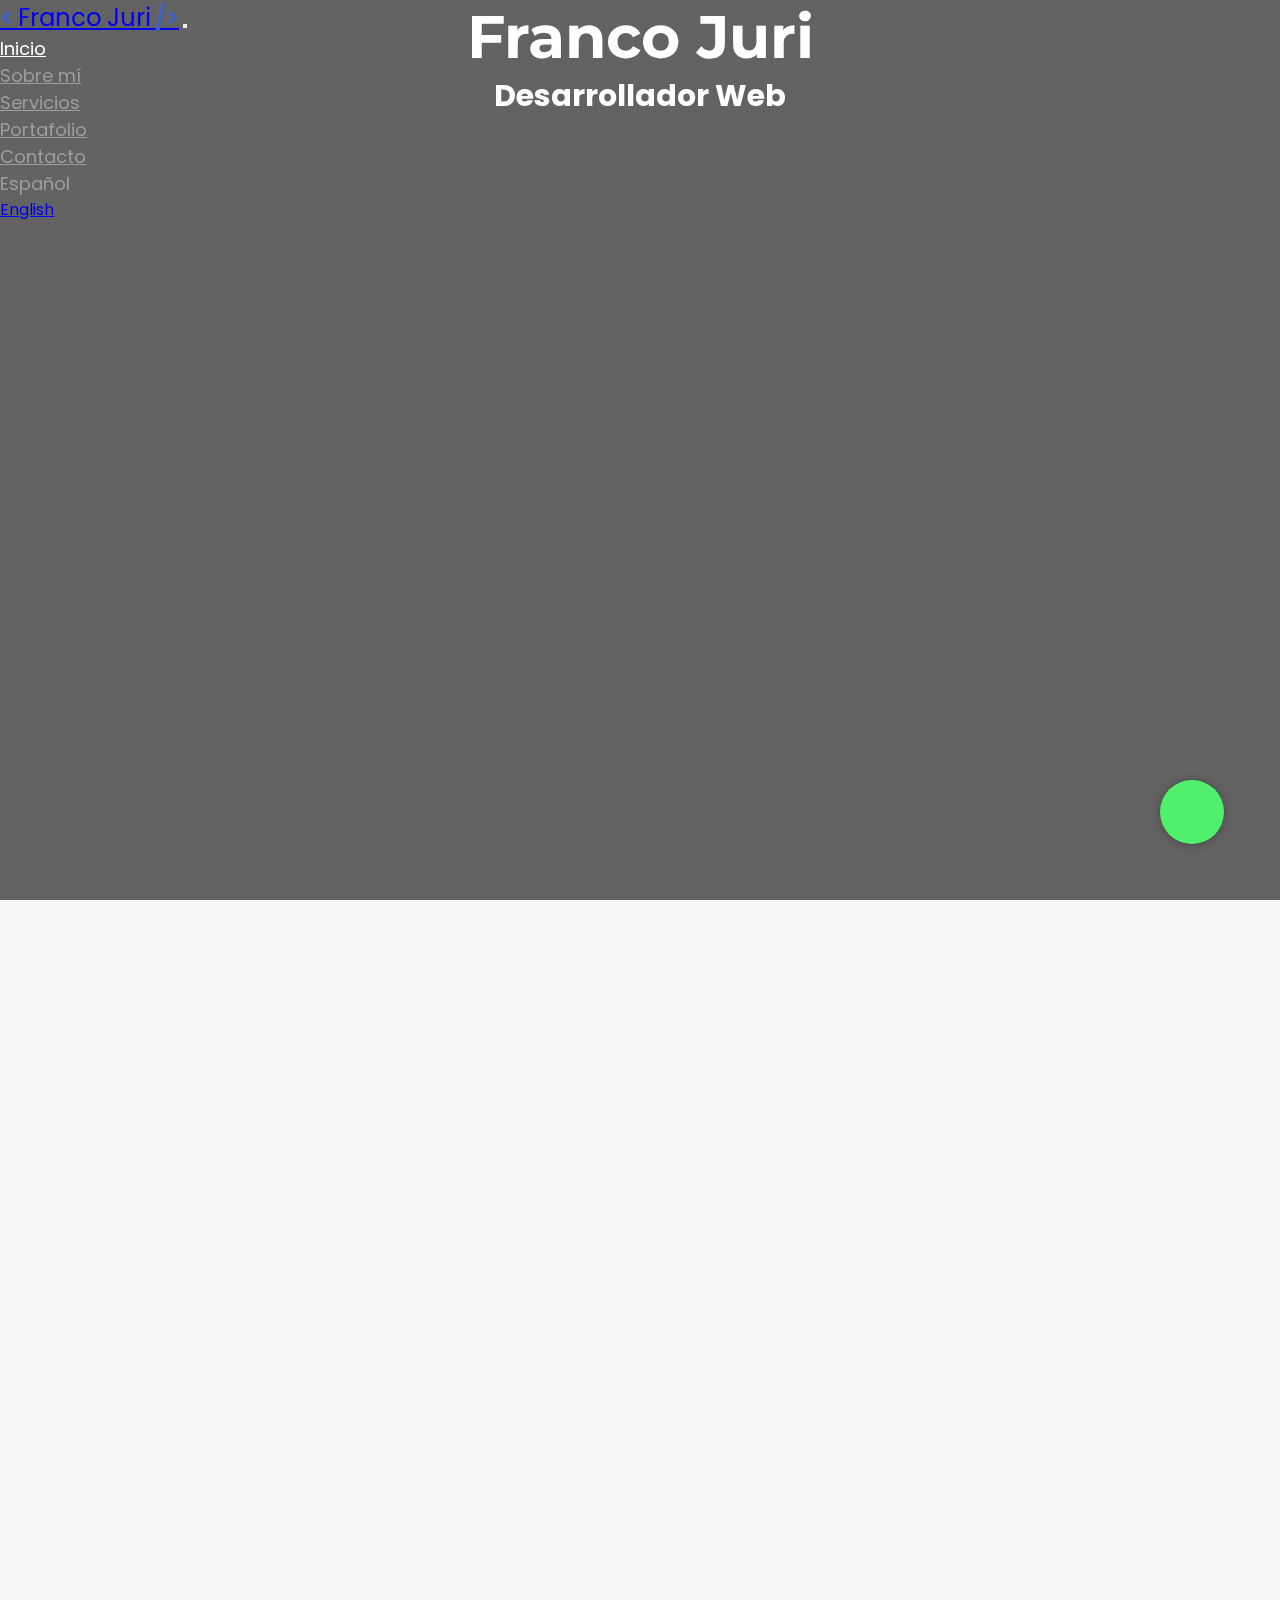
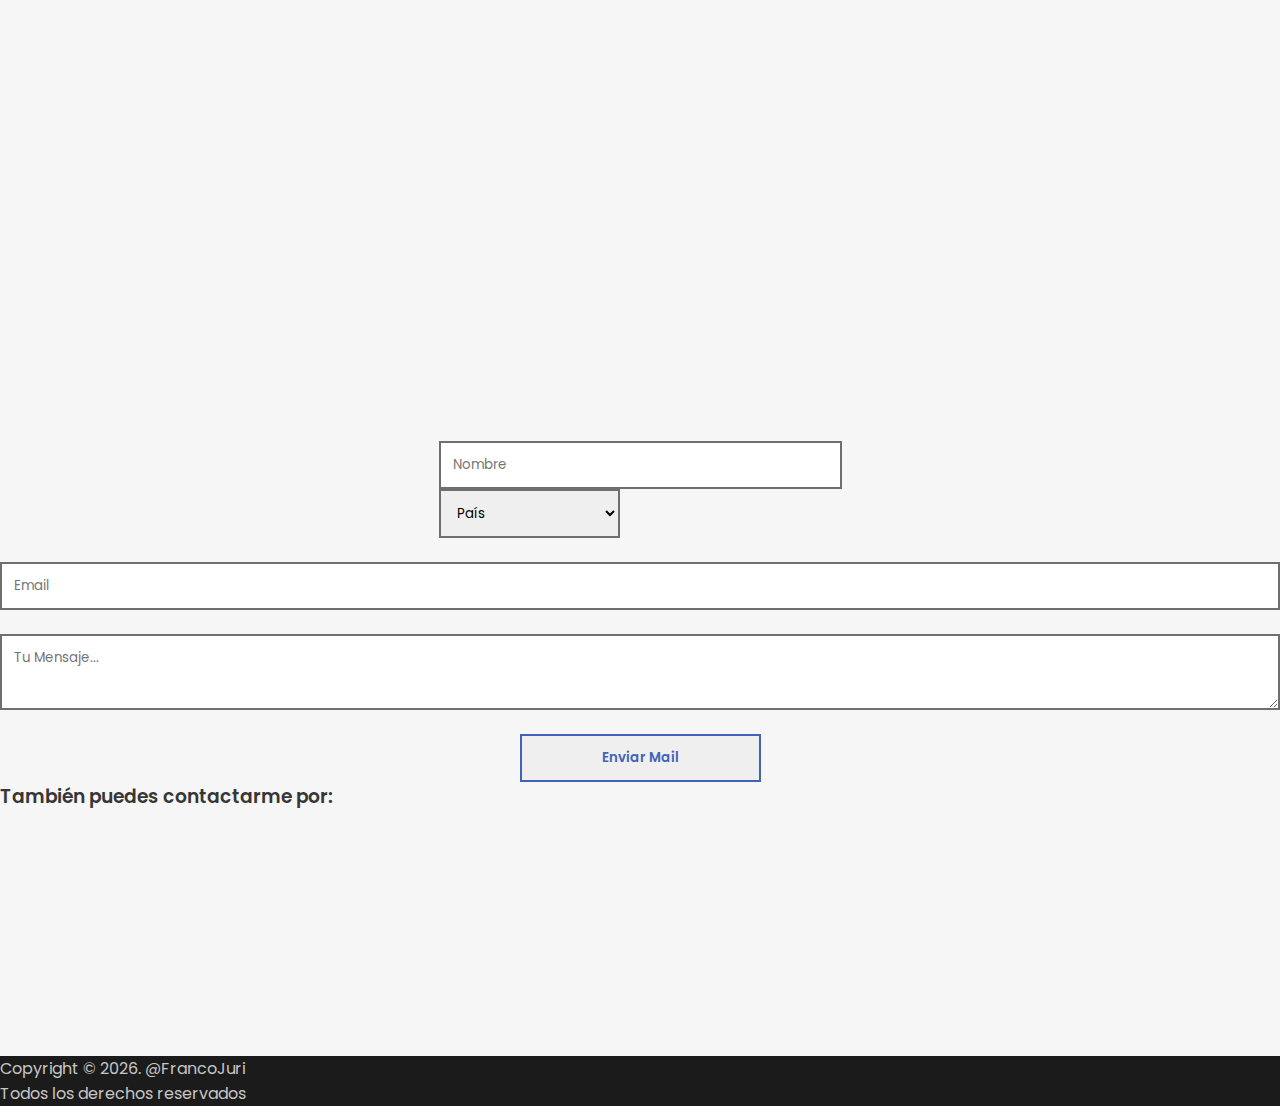
==== commit acb225ea: "portfolio expanded" ====
--- a/index.html
+++ b/index.html
@@ -4,15 +4,15 @@
     <meta charset="UTF-8">
     <meta http-equiv="X-UA-Compatible" content="IE=edge">
     <meta name="viewport" content="width=device-width, initial-scale=1.0">
-    <meta name="description" content="Soy un desarrollador web actualmente disponible para trabajos como freelancer. Apoyo a diseñadores, empresas y emprendedores a dar vida a sus ideas.">
+    <meta name="description" content="Soy un desarrollador web Full Stack actualmente disponible para trabajos como freelancer. Apoyo a diseñadores, empresas y emprendedores a dar vida a sus ideas.">
     <meta name="author" content="Franco Juri">
-    <meta name="copyright" content="Copyright © 2022. Franco Juri">
+    <meta name="copyright" content="Copyright © 2024. Franco Juri">
     <meta property="og:description" content="Soy un desarrollador web actualmente disponible para trabajos como freelancer. Apoyo a diseñadores, empresas y emprendedores a dar vida a sus ideas.">
-    <meta property="og:title" content="Franco Juri | Portafolio">
+    <meta property="og:title" content="Franco Juri | Desarrollador Web">
     <meta property="og:type" content="website">
     <meta property="og:image" content="./assets/images/web-image.jpg">
-    <meta property="og:url" content="https://francojuri.github.io/">
-    <title>Franco Juri | Portafolio</title>
+    <meta property="og:url" content="https://francojuri.com">
+    <title>Franco Juri | Desarrollador web</title>
     <script type="text/javascript" src="https://cdn.jsdelivr.net/npm/@emailjs/browser@3/dist/email.min.js"></script>
     <script type="text/javascript">
       emailjs.init('hNlKkEaOsvDT7BUJj')
@@ -30,7 +30,7 @@
 
 <body class="scrollspy-example" data-bs-spy="scroll" data-bs-target=".navbar" data-bs-root-margin="0px 0px -40%">
 
-  <a id="whatsapp-fixed-btn" href="https://wa.link/ncqqpj" target="_blank">
+  <a data-aos="fade-left" data-aos-offset='0' id="whatsapp-fixed-btn" href="https://wa.link/ncqqpj" target="_blank">
     <i class="fab fa-whatsapp"></i>
   </a>
     
@@ -89,7 +89,7 @@
 
       <div class="about-me" data-aos="fade-up" data-aos-duration="800">
         <h2 class="montserrat-font text-center mx-auto mb-0">Sobre mí</h2>
-        <p class="container poppins-font text-center mt-3 mb-2 mx-auto">Soy un desarrollador web actualmente disponible para trabajos como freelancer. Ayudo a diseñadores, empresas y emprendedores a dar vida a sus ideas.</p>
+        <p class="container poppins-font text-center mt-3 mb-2 mx-auto">Soy un desarrollador web Full Stack actualmente disponible para trabajos como freelancer. Ayudo a diseñadores, empresas y emprendedores a dar vida a sus ideas.</p>
         <p class="container poppins-font text-center mx-auto mb-0">
           Estoy constantemente capacitándome y aprendiendo nuevas tecnologías de forma autodidacta con el objetivo de poder ayudarte a crecer tu negocio e impulsar tu presencia en internet creando un sitio web excepcional.
         </p>
@@ -130,6 +130,11 @@
           </div>
 
           <div class="skills-item" data-aos="fade-up" data-aos-duration="800"> 
+            <img src="./assets/icons/mui-logo.png" alt="Material UI">
+            <span>Material UI</span>
+          </div>
+
+          <div class="skills-item" data-aos="fade-up" data-aos-duration="800"> 
             <i class="fab fa-brands fa-react" style="color: #61DBFB;"></i>
             <span>React</span>
           </div>
@@ -140,6 +145,16 @@
           </div>
 
           <div class="skills-item" data-aos="fade-up" data-aos-duration="800">
+            <i class="fab fa-brands fa-node" style="color: #3C873A"></i>
+            <span>Node</span>
+          </div>
+
+          <div class="skills-item" data-aos="fade-up" data-aos-duration="800">
+            <img src="./assets/icons/mongodb.svg" alt="Mongo DB">
+            <span>MongoDB</span>
+          </div>
+          
+          <div class="skills-item" data-aos="fade-up" data-aos-duration="800">
             <i class="fab fa-brands fa-git-alt" style="color: #F05030;"></i>
             <span>Git</span>
           </div>
@@ -162,7 +177,10 @@
     <!-- Services -->
 
     <section id="services" class="container">
-      <h2 class="montserrat-font text-center mx-auto mb-5" data-aos="fade-up" data-aos-duration="800">Servicios</h2>
+      <h2 class="montserrat-font text-center mx-auto" data-aos="fade-up" data-aos-duration="800">Servicios</h2>
+      <p data-aos="fade-up" data-aos-duration="800" class="poppins-font text-center mx-auto mb-4" style="font-size: 1.15rem; text-wrap: balance;">
+        Al contratar mis servicios web, obtendrás todos estos beneficios:
+      </p>
 
       <div class="services-container">
 
@@ -237,7 +255,7 @@
               </div>
             </div>
   
-            <p class="mb-0">Trabajo Realizado para Palmerus, un períodico digital de La Palma, España. La web es un blog de noticias en el que se pueden subir publicaciones y mostrarlas en base a distintas categorías.</p>
+            <p class="mb-0"><strong>Trabajo Realizado para Palmerus </strong>, un períodico digital de La Palma, España. <strong>La web es un blog de noticias</strong> en el que se muestran publicaciones en base a distintas categorías.</p>
   
             <div class="d-flex gap-4">
               <a class="btn demo-btn" href="https://palmerus.es/" target="_blank">
@@ -252,8 +270,38 @@
         </div>
 
         <div class="project" data-aos="fade-up" data-aos-duration="800">
-
+  
           <div class="project-info order-2">
+  
+            <div class="d-flex flex-column gap-3">
+              <h4 class="mb-0">Meeurha.com</h4>
+              <div class="d-flex gap-3 justify-content-lg-start align-items-lg-start justify-content-center align-items-center">
+                <i class="fab fa-brands fa-react" style="color: #61DBFB;"></i>
+                <img src="./assets/icons/redux.svg" style="height: 30px; width: 30px;" alt="Redux">
+                <img src="./assets/icons/javascript.svg" style="height: 30px; width: 30px;" alt="JavaScript">
+                <i class="fa fa-brands fa-html5" style="color: #e34f26;"></i>
+                <i class="fab fa-brands fa-css3-alt" style="color: #1C88C7;"></i>
+                <img src="./assets/icons/mui-logo.png" style="height: 30px; width: 30px;" alt="Material UI" >
+              </div>
+            </div>
+  
+            <p class="mb-0"><strong>Trabajo realizado para Meeurha, una App B2B</strong> para empresas que buscan repartidores para la entrega de sus pedidos. En la app, las empresas pueden encontrar los repartidores más cercanos a su ubicación y los repartidores pueden ganar dinero por cada envío. <strong>La app cuenta con autenticación y un sistema de suscripciones y pagos mediante Stripe.</strong></p>
+  
+            <div class="d-flex gap-4">
+              <a class="btn demo-btn" href="https://www.meeurha.com/" target="_blank">
+                Ver la Web
+              </a>
+            </div>
+  
+          </div>
+  
+          <img class="project-img meeurha-com-img" src="" alt="Meeurha.com">
+  
+        </div>
+
+        <div class="project" data-aos="fade-up" data-aos-duration="800">
+
+          <div class="project-info">
   
             <div class="d-flex flex-column gap-3">
               <h4 class="mb-0">Free Games</h4>
@@ -266,7 +314,7 @@
               </div>
             </div>
   
-            <p class="mb-0">En este sitio web puedes encontrar muchos juegos gratis usando la API de <a href="https://FreeToGame.com" target="_blank">FreeToGame.com</a>. También puedes crear un usuario y modificarlo utilizando la autenticación de Firebase.</p>
+            <p class="mb-0">En este sitio web puedes encontrar muchos juegos gratis usando la API de <a href="https://FreeToGame.com" target="_blank">FreeToGame.com</a>. Cuenta con un <strong>sistema de autenticación completo</strong>, un <strong>sistema de reseñas</strong> para cada juego y <strong>cada usuario tiene un perfil al que los otros usuarios pueden seguir y ver su información, como en una red social.</strong></p>
   
             <div class="d-flex gap-4">
               <a class="btn demo-btn" href="https://freegames.francojuri.com/" target="_blank">
@@ -283,40 +331,15 @@
 
         <div class="project" data-aos="fade-up" data-aos-duration="800"> 
   
-          <div class="project-info">
+          <div class="project-info order-2">
   
             <div class="d-flex flex-column gap-3">
-              <h4 class="mb-0">Gif Expert App</h4>
-              <div class="d-flex gap-3 justify-content-lg-start align-items-lg-start justify-content-center align-items-center">
+              <h4 class="mb-0">Calendar App</h4>
+              <div class="d-flex flex-wrap gap-3 justify-content-lg-start align-items-lg-start justify-content-center align-items-center">
+                <i class="fab fa-brands fa-node" style="color: #3C873A"></i>
+                <img src="./assets/icons/mongodb.svg" alt="Mongo DB" style="height: 30px; width: 30px;">
                 <i class="fab fa-brands fa-react" style="color: #61DBFB;"></i>
-                <img src="./assets/icons/javascript.svg" style="height: 30px; width: 30px;" alt="JavaScript">
-                <i class="fa fa-brands fa-html5" style="color: #e34f26;"></i>
-                <i class="fab fa-brands fa-css3-alt" style="color: #1C88C7;"></i>
-              </div>
-            </div>
-  
-            <p class="mb-0">Aquí podrás buscar varios Gifs utilizando la API de <a href="https://giphy.com/" target="_blank">Giphy.com</a>. Este sitio cuenta con una paginación y un historial de búsqueda.</p>
-  
-            <div class="d-flex gap-4">
-              <a class="btn demo-btn" href="https://gifexpert.francojuri.com/" target="_blank">
-                Ver la Web
-              </a>
-              <a class="repo-btn" href="https://github.com/FrancoJuri/React-Gif-Expert-App" target="_blank">Repo</a>
-            </div>
-  
-          </div>
-  
-          <img class="project-img gif-expert-app-generator-img" src="" alt="Gif Expert App">
-  
-        </div>
-  
-        <div class="project" data-aos="fade-up" data-aos-duration="800">
-  
-          <div class="project-info order-2">
-  
-            <div class="d-flex flex-column gap-3">
-              <h4 class="mb-0">Weather App</h4>
-              <div class="d-flex gap-3 justify-content-lg-start align-items-lg-start justify-content-center align-items-center">
+                <img src="./assets/icons/redux.svg" style="height: 30px; width: 30px;" alt="Redux">
                 <img src="./assets/icons/javascript.svg" style="height: 30px; width: 30px;" alt="JavaScript">
                 <i class="fa fa-brands fa-html5" style="color: #e34f26;"></i>
                 <i class="fab fa-brands fa-css3-alt" style="color: #1C88C7;"></i>
@@ -324,18 +347,19 @@
               </div>
             </div>
   
-            <p class="mb-0">Con este sitio podrás ver el clima y todas sus características en tu ciudad en todo momento. También puedes buscar el clima de cualquier otra ciudad del mundo.</p>
-  
-            <div class="d-flex gap-4">
-              <a class="btn demo-btn" href="https://weather.francojuri.com/" target="_blank">
+            <p class="mb-0"><strong>App web de calendario personal.</strong> El Backend consiste en una <strong>API Rest propia creada con Node Js</strong> que se consume en el Frontend. Se recomienda ver la app en laptop o computadora para una mejor experiencia. <strong>La app cuenta con un sistema de autenticación propio.</strong></p>
+  
+            <div class="d-flex flex-wrap justify-content-center gap-4">
+              <a class="btn demo-btn" href="https://www.calendar-app.francojuri.com/" target="_blank">
                 Ver la Web
               </a>
-              <a class="repo-btn" href="https://github.com/FrancoJuri/weather-app" target="_blank">Repo</a>
-            </div>
-  
-          </div>
-  
-          <img class="project-img weather-app-img" src="" alt="Weather App">
+              <a class="repo-btn" href="https://github.com/FrancoJuri/calendar-app" target="_blank">Repo Frontend</a>
+                <a class="repo-btn" href="https://github.com/FrancoJuri/calendar-app-backend" target="_blank">Repo Backend</a>
+            </div>
+  
+          </div>
+  
+          <img class="project-img calendar-app-img" src="" alt="Journal App">
   
         </div>
 
@@ -344,10 +368,11 @@
     </section>
 
     <div data-aos="fade-up" data-aos-duration="800" class="container more-projects-container mt-0 mt-lg-5">
-      <a href="https://github.com/FrancoJuri?tab=repositories" target="_blank" class="p-3">
-        Ver Todos los Proyectos en Github
+      <a href="portafolio.html" class="p-3">
+        Ver Todos mis Proyectos &nbsp;<i class="fa fa-solid fa-arrow-right"></i>
       </a>
     </div>
+
 
     <!--CONTACT-->
     
--- a/styles/styles.css
+++ b/styles/styles.css
@@ -27,6 +27,10 @@
   background: rgb(133, 133, 133);
 }
 
+h1, h2 {
+  text-wrap: balance;
+}
+
 #whatsapp-fixed-btn {
   display: flex;
   justify-content: center;
@@ -35,8 +39,8 @@
   font-size: 2.5em;
   width: 4rem;
   height: 4rem;
-  right: 1.75rem;
-  bottom: 1.75rem;
+  right: 3.5rem;
+  bottom: 3.5rem;
   border-radius: 50%;
   background-color: #50F06C;
   color: white;
@@ -50,6 +54,30 @@
 #whatsapp-fixed-btn:hover {
   color: #50F06C;
   background-color: white;
+}
+
+#whatsapp-large-btn {
+  display: flex;
+  justify-content: center;
+  align-items: center;
+  width: fit-content;
+  gap: 0.5rem;
+  border: 1px solid #ccc;
+  border-radius: 1rem;
+  padding-right: 1.25rem;
+  padding-left: 1.25rem;
+  padding-top: 0.5rem;
+  padding-bottom: 0.5rem;
+  outline: none;
+  background-color: #25d366;
+  color: white;
+  font-weight: bold;
+  font-size: 1.5rem;
+  transition: 800ms;
+}
+#whatsapp-large-btn:hover {
+  transition: 0.25s;
+  background-color: #1c9b4a;
 }
 
 .montserrat-font {
@@ -155,14 +183,16 @@
 #about .about-me p {
   font-size: 1.125em;
   line-height: 2rem;
+  text-wrap: balance;
 }
 #about .about-me h2::after {
   content: "";
   display: block;
-  width: 12.1875rem;
-  height: 0.3125rem;
+  width: 5rem;
+  height: 0.375rem;
   background: #4062bb;
   margin: 0.625rem auto 1.25rem;
+  border-radius: 12px;
 }
 #about .my-skills h3 {
   font-size: 1.875em;
@@ -175,13 +205,16 @@
   align-items: center;
 }
 #about .my-skills .skills-item {
-  width: 12.5rem;
+  width: 10.5rem;
   display: flex;
   flex-direction: column;
   justify-content: center;
   align-items: center;
-  gap: 1.25rem;
-  padding: 2.125rem;
+  gap: 1rem;
+  padding-right: 1rem;
+  padding-left: 1rem;
+  padding-top: 1.25rem;
+  padding-bottom: 1.25rem;
   background-color: #eaeaea;
 }
 #about .my-skills .skills-item span {
@@ -191,15 +224,20 @@
 }
 #about .my-skills .skills-item svg {
   font-size: 3.125em;
+  height: 50px;
+}
+#about .my-skills .skills-item img {
+  height: 50px;
 }
 
 #services h2::after {
   content: "";
   display: block;
-  width: 11.25rem;
-  height: 0.3125rem;
+  width: 5rem;
+  height: 0.375rem;
   background: #4062bb;
   margin: 0.625rem auto 1.25rem;
+  border-radius: 12px;
 }
 #services .services-container {
   display: grid;
@@ -244,10 +282,11 @@
 #portfolio h2::after {
   content: "";
   display: block;
-  width: 11.5625rem;
-  height: 0.3125rem;
+  width: 5rem;
+  height: 0.375rem;
   background: #4062bb;
   margin: 0.625rem auto 1.25rem;
+  border-radius: 12px;
 }
 #portfolio .projects-container {
   display: flex;
@@ -257,13 +296,14 @@
 #portfolio .project {
   display: flex;
   flex-flow: row nowrap;
+  align-items: center;
   gap: 5rem;
 }
 #portfolio .project .project-img {
   width: 60%;
   height: auto;
   border-radius: 0.75rem;
-  box-shadow: 0 13px 27px -5px hsla(240deg, 30%, 28%, 0.25), 0 8px 16px -8px hsla(0deg, 0%, 0%, 0.3), 0 -6px 16px -6px hsla(0deg, 0%, 0%, 0.03);
+  box-shadow: 0 13px 27px -5px hsla(240, 30%, 28%, 0.25), 0 8px 16px -8px hsla(0, 0%, 0%, 0.3), 0 -6px 16px -6px hsla(0, 0%, 0%, 0.03);
   order: 1;
 }
 #portfolio .project-info {
@@ -271,6 +311,7 @@
   flex-direction: column;
   justify-content: flex-start;
   align-items: flex-start;
+  align-self: flex-start;
   gap: 1.25rem;
   width: 40%;
 }
@@ -280,6 +321,7 @@
   font-size: 1.875em;
 }
 #portfolio .project-info p {
+  text-wrap: balance;
   font-family: "Poppins", sans-serif;
   font-size: 1.125em;
 }
@@ -340,10 +382,11 @@
 #contact h2::after {
   content: "";
   display: block;
-  width: 15.125rem;
-  height: 0.3125rem;
+  width: 5rem;
+  height: 0.375rem;
   background: #4062bb;
   margin: 0.625rem auto 1.25rem;
+  border-radius: 12px;
 }
 #contact h3 {
   font-weight: 600;
@@ -352,6 +395,7 @@
 #contact p {
   font-size: 1.25em;
   line-height: 1.875rem;
+  text-wrap: balance;
 }
 #contact a {
   text-decoration: none;
@@ -490,7 +534,6 @@
   #about .my-skills {
     width: 100%;
   }
-
   #services .services-container {
     grid-template-columns: repeat(2, 1fr);
   }
@@ -520,7 +563,6 @@
   #portfolio .project-info p {
     text-align: center;
   }
-
   #contact .info-container {
     grid-template-columns: 1fr;
   }
@@ -529,12 +571,20 @@
   #services .services-container {
     grid-template-columns: 1fr;
   }
-
   #portfolio .project .project-img {
     width: 15.625rem;
     height: 31.25rem;
     box-shadow: none;
   }
+  header {
+    background-attachment: initial;
+  }
+  #about .my-skills .skills-item {
+    padding-right: 0.75rem;
+    padding-left: 0.75rem;
+    padding-top: 1rem;
+    padding-bottom: 1rem;
+  }
 }
 @media only screen and (max-width: 600px) {
   header .presentation h1 {
@@ -544,63 +594,42 @@
     font-size: 1.5em;
   }
 }
-@media only screen and (max-width: 475px) {
+@media only screen and (max-width: 575px) {
   section h2 {
     font-size: 2.25em;
   }
-
-  #about .about-me h2::after {
-    content: "";
-    display: block;
-    width: 11.25rem;
-    height: 0.3125rem;
-    background: #4062bb;
-    margin: 0.625rem auto 1.25rem;
-  }
   #about .my-skills h3 {
     font-size: 1.75em;
   }
-
-  #services h2::after {
-    content: "";
-    display: block;
-    width: 10rem;
-    height: 0.3125rem;
-    background: #4062bb;
-    margin: 0.625rem auto 1.25rem;
-  }
-
-  #portfolio h2::after {
-    content: "";
-    display: block;
-    width: 10.3125rem;
-    height: 0.3125rem;
-    background: #4062bb;
-    margin: 0.625rem auto 1.25rem;
-  }
-
-  #contact h2::after {
-    content: "";
-    display: block;
-    width: 13.625rem;
-    height: 0.3125rem;
-    background: #4062bb;
-    margin: 0.625rem auto 1.25rem;
-  }
-
   #whatsapp-fixed-btn {
-    right: 1rem;
-    bottom: 1rem;
-    width: 3.75rem;
-    height: 3.75rem;
-  }
-
+    right: 2.75rem;
+    bottom: 3rem;
+    width: 4rem;
+    height: 4rem;
+  }
   html, body {
     font-size: 14px;
   }
-
   #contact p {
     font-size: 1.15rem;
+  }
+}
+@media only screen and (max-width: 503px) {
+  #about .my-skills .skills-container {
+    gap: 1rem;
+  }
+  #about .my-skills .skills-item {
+    width: 9rem;
+    padding-right: 0px;
+    padding-left: 0px;
+    padding-top: 1rem;
+    padding-bottom: 1rem;
+  }
+  #about .my-skills .skills-item svg {
+    height: 30px;
+  }
+  #about .my-skills .skills-item img {
+    height: 30px;
   }
 }
 @media only screen and (max-width: 400px) {
@@ -610,7 +639,6 @@
   header .presentation h2 {
     font-size: 1.375em;
   }
-
   #contact .contact-form div input {
     width: 50%;
   }
@@ -622,52 +650,19 @@
   section h2 {
     font-size: 1.875em;
   }
-
   #portfolio .project-info h4 {
     font-size: 1.5em;
   }
-
-  #about .about-me h2::after {
-    content: "";
-    display: block;
-    width: 9.375rem;
-    height: 0.3125rem;
-    background: #4062bb;
-    margin: 0.625rem auto 1.25rem;
-  }
   #about .my-skills h3 {
     font-size: 1.5em;
   }
-
-  #services h2::after {
-    content: "";
-    display: block;
-    width: 8.375rem;
-    height: 0.3125rem;
-    background: #4062bb;
-    margin: 0.625rem auto 1.25rem;
-  }
-
-  #portfolio h2::after {
-    content: "";
-    display: block;
-    width: 8.5rem;
-    height: 0.3125rem;
-    background: #4062bb;
-    margin: 0.625rem auto 1.25rem;
-  }
-
-  #contact h2::after {
-    content: "";
-    display: block;
-    width: 11.25rem;
-    height: 0.3125rem;
-    background: #4062bb;
-    margin: 0.625rem auto 1.25rem;
-  }
-
   .navbar .navbar-brand {
     font-size: 1.25em;
+  }
+}
+@media only screen and (max-width: 335px) {
+  #about .my-skills .skills-container {
+    gap: 0.75rem;
   }
 }
 @media only screen and (max-width: 303px) {
@@ -677,15 +672,20 @@
   header .presentation h2 {
     font-size: 1.25em;
   }
-
   #contact .info-item {
     padding: 2.25rem;
   }
-
   #portfolio .project .project-img {
     width: 13.125rem;
     height: 28.75rem;
   }
 }
+@media only screen and (max-width: 283px) {
+  #about .my-skills .skills-item {
+    width: 8.25rem;
+    padding-top: 0.75rem;
+    padding-bottom: 0.75rem;
+  }
+}
 
 /*# sourceMappingURL=styles.css.map */
